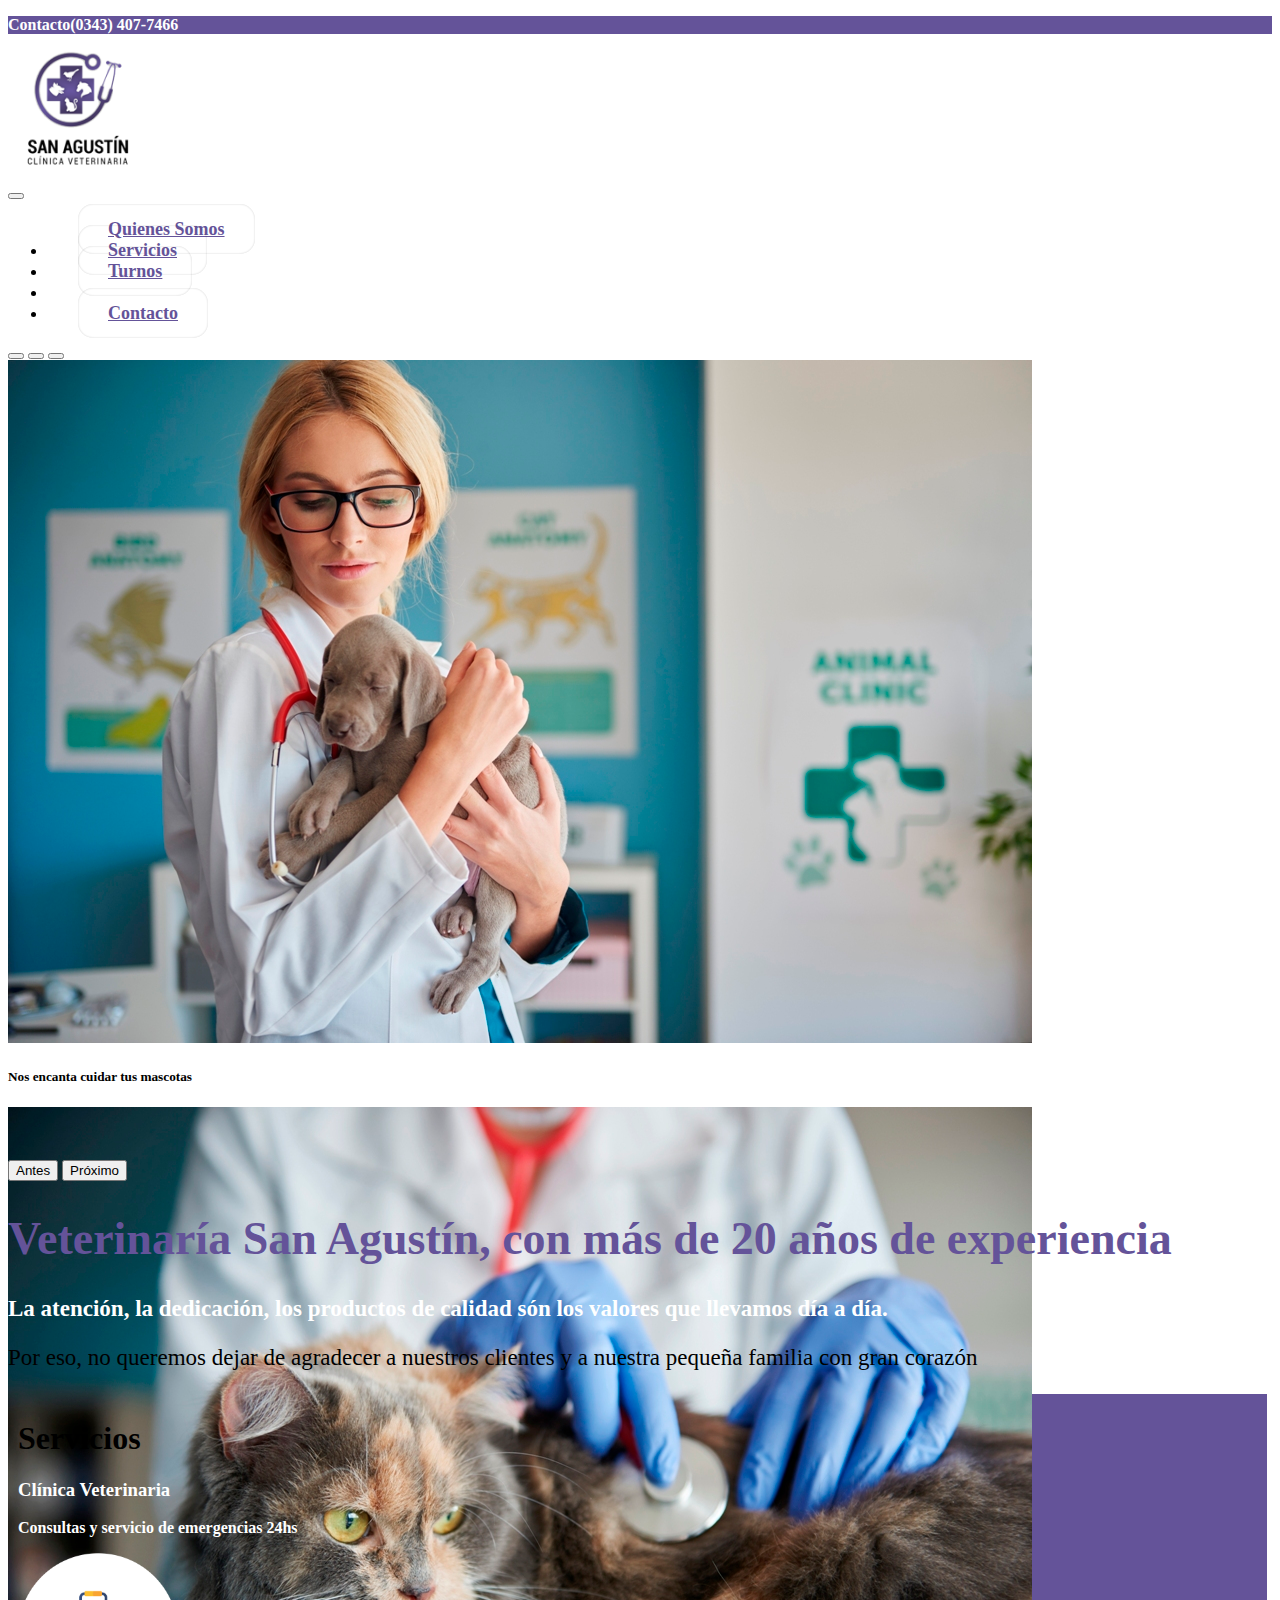
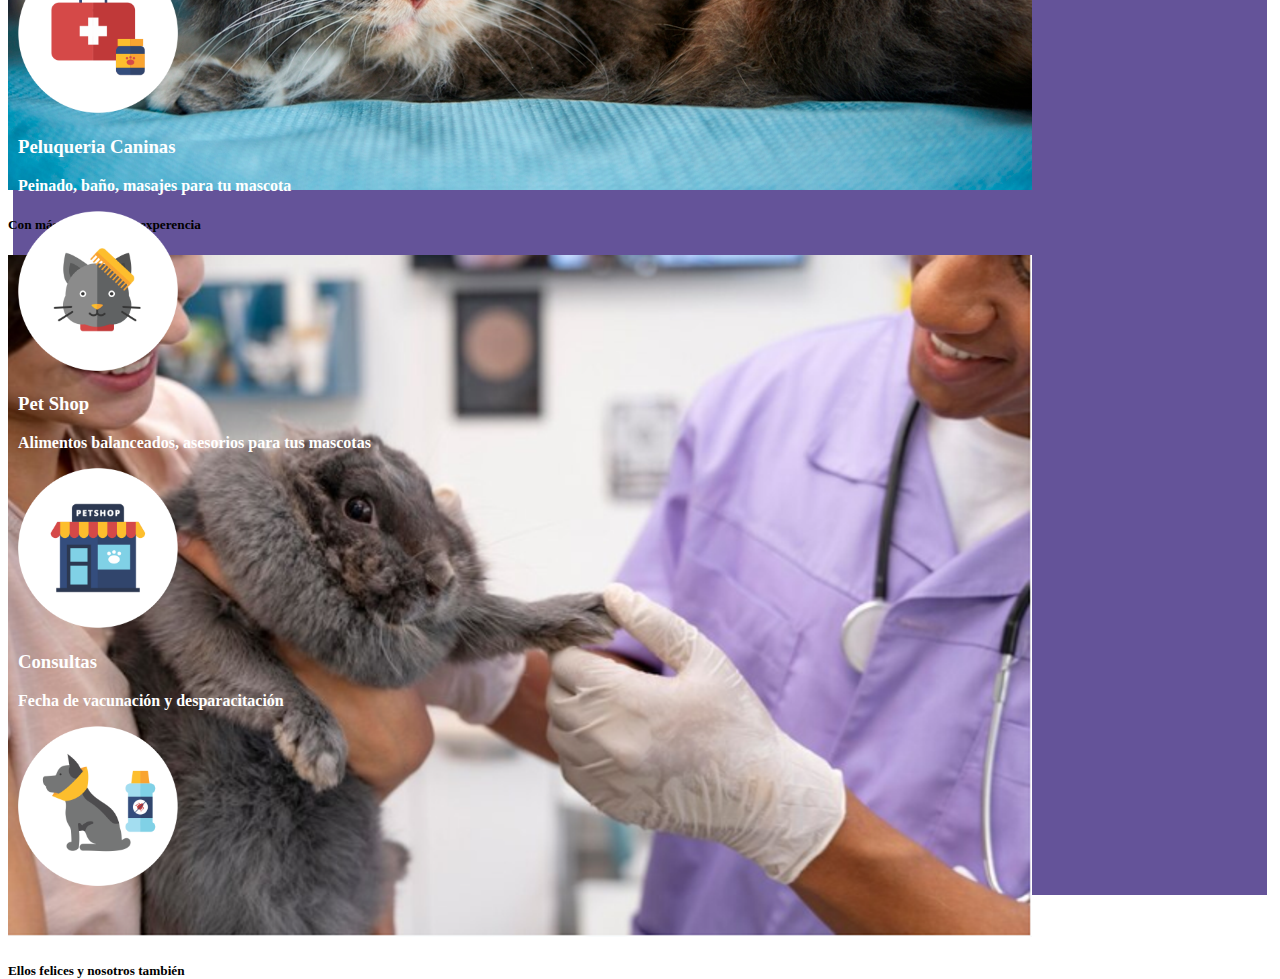
==== index.html @ eed3ab01 "Add files via upload" ====
<!doctype html>
<html lang="en">
  <head>
    <!-- Required meta tags -->
    <meta charset="utf-8">
    <meta name="viewport" content="width=device-width, initial-scale=1">
    <!-- Bootstrap CSS -->
    <link href="https://cdn.jsdelivr.net/npm/bootstrap@5.1.3/dist/css/bootstrap.min.css" rel="stylesheet" integrity="sha384-1BmE4kWBq78iYhFldvKuhfTAU6auU8tT94WrHftjDbrCEXSU1oBoqyl2QvZ6jIW3" crossorigin="anonymous">
    <link rel="stylesheet" type="text/css" href="estilo.css">
    <title>Vecterinaria</title>
  </head>
   <!-- Menú -->
    <header class="container-fluid d-flex justify-content-center m-0 p-1" id="barra">
    <p class="text-light fs-6" >Contacto(0343) 407-7466</p>
    </header>
     <nav class="navbar navbar-expand-lg navbar-light bg-light m-0 p-3" id="menu">
        <div class="container-fluid" >
            <div class="logo">
            <img src="logo-sin-fondo.png" alt="" width="140" height="120" >
             </div>
            <button class="navbar-toggler"  type="button" data-bs-toggle="collapse" data-bs-target="#navbarSupportedContent" aria-controls="navbarSupportedContent" aria-expanded="false" aria-label="Toggle navigation">
            <span class="navbar-toggler-icon"></span>
          </button>
          <div class="collapse navbar-collapse" id="navbarSupportedContent">
            <ul class="navbar-nav me-auto mb-2 mb-lg-0">
             
                <a class="nav-link" href="#titulo">Quienes Somos</a>
              </li>
              <li class="nav-item">
                <a class="nav-link" href="#servicio">Servicios</a>
              </li>
              
              <li class="nav-item">
                <a class="nav-link" href="#">Turnos</a>
                </li>
                <li class="nav-item">
              <li class="nav-item">
                <a class="nav-link" href="contacto.html">Contacto</a>
              </li>
              
            </ul>
            
          </div>
        </div>
      </nav>
 
    <!-- Slider de imagenes  -->
    <div id="carouselExampleCaptions" class="carousel slide" data-bs-ride="carousel">
      <div class="carousel-indicators">
        <button type="button" data-bs-target="#carouselExampleCaptions" data-bs-slide-to="0" class="active" aria-current="true" aria-label="Slide 1"></button>
        <button type="button" data-bs-target="#carouselExampleCaptions" data-bs-slide-to="1" aria-label="Slide 2"></button>
        <button type="button" data-bs-target="#carouselExampleCaptions" data-bs-slide-to="2" aria-label="Slide 3"></button>
      </div>
      <div class="carousel-inner">
        <div class="carousel-item active">
          <img src="./img_veterinaria/perrito.jpg" class="d-block w-100" alt="perro">
          <div class="carousel-caption d-none d-md-block">
            <h5 class="text-dark fw-bold"">Nos encanta cuidar tus mascotas</h5>
          </div>
        </div>
        <div class="carousel-item">
          <img src="./img_veterinaria/gatito.jpg" class="d-block w-100" alt="gato">
          <div class="carousel-caption d-none d-md-block">
            <h5 class="text-dark fw-bold">Con más de 20 años de experencia</h5>
          </div>
        </div>
        <div class="carousel-item">
          <img src="./img_veterinaria/conejito.png" class="d-block w-100" alt="conejo">
          <div class="carousel-caption d-none d-md-block">
            <h5 class="text-dark fw-bold"">Ellos felices y nosotros también</h5>
            
          </div>
        </div>
      </div>
      <button class="carousel-control-prev" type="button" data-bs-target="#carouselExampleCaptions" data-bs-slide="prev">
        <span class="carousel-control-prev-icon" aria-hidden="true"></span>
        <span class="visually-hidden">Antes</span>
      </button>
      <button class="carousel-control-next" type="button" data-bs-target="#carouselExampleCaptions" data-bs-slide="next">
        <span class="carousel-control-next-icon" aria-hidden="true"></span>
        <span class="visually-hidden">Próximo</span>
      </button>
    </div>
    <!--Introduccion -->
    <section class="w-auto mx-auto text-center p-1 border-top 1 border-bottom 1 " id="intro">
    <h1 class="p-3 titulo" id="titulo">Veterinaría San Agustín, <span class="text-dark">con más de 20 años de experiencia </span></h1>
     <p class="text-dark text-justify">La atención, la dedicación, los productos de calidad són los valores que llevamos día a día. </p>
     Por eso, no queremos dejar de agradecer a nuestros clientes y a nuestra pequeña familia con gran corazón</p>
    </section>
   

     <!--Servicios -->
    <div class="container-fluid" id="servicios">
      <h1 class="text-light mx- auto text-center p-2 m-2 fs-1 fw-bold " id="servicio">Servicios</h1>
      <div class="row w-75 mx-auto p-2 m-2">
        <div class="col-lg-6 col-md-12 p-2">
          <div>
            <h3>Clínica Veterinaria</h3>
            <p>Consultas y servicio de emergencias 24hs</p>
          </div>
          <img src="./iconos/emergencia.png" alt="emergencias" height="160" width="160"> 
         </div>
         <div class="col-lg-6 col-md-12 p-2">
          <div>
            <h3>Peluqueria Caninas</h3>
            <p>Peinado, baño, masajes para tu mascota</p>
          </div>  
            <img src="./iconos/peluqueria.png" alt="consulta"  height="160" width="160" >
            </div>
            
      </div>
   
    <div class="row w-75 mx-auto p-2 m-2">
            <div class="col-lg-6 col-md-12 p-2">
              <div class="texto_servicio">
                <h3>Pet Shop</h3>
                <p>Alimentos balanceados, asesorios para tus mascotas </p>
              </div>  
                <img src="./iconos/petshop.png" alt="consulta"  height="160" width="160">
                </div>
             
                <div class="col-lg-6 col-md-12 p-2">
                  <div>
                    <h3>Consultas</h3>
                    <p>Fecha de vacunación y desparacitación</p>
                  </div>  
                    <img src="./iconos/consultas.png" alt="consulta"  height="160" width="160">
                    </div>
               
        </div>    
</div>
   



  




    <script src="https://cdn.jsdelivr.net/npm/bootstrap@5.1.3/dist/js/bootstrap.bundle.min.js" integrity="sha384-ka7Sk0Gln4gmtz2MlQnikT1wXgYsOg+OMhuP+IlRH9sENBO0LRn5q+8nbTov4+1p" crossorigin="anonymous"></script>

  </body>
</html>
---- estilo.css ----
body{
    overflow-x:hidden;
}


#barra{
      
    background-color: #645399;
    
}

#servicios{
    background-color: rgba(100, 83, 153, 1);

    padding: 5px;
    margin: 5px;
}
#servicios h3,p{
    color:#ffffff;
    font-weight:bold;

  
}

#menu{
font-size: 18px;
font-weight:bold;

}
#menu a{
    color:#645399;
    border-radius:15px;
    padding:15px;
    box-shadow:0px 0px 2px rgb(0,0,0,0.2) inset;
    margin:0px;
   
    
}
#menu a:hover{
    color:#ffffff;
    background-color: rgba(100, 83, 153, 1);
}

#menu img{
padding-right:5px;
padding-bottom:5px;


}
.carousel-inner
{
    max-height:800px;
}

.titulo{
 color:#645399;
 font-weight: bold;
}
#intro{
    font-size: 23px;
}
.formulario {
    background-color:#645399;
    color:#ffffff;
    font-weight: bold;
    border-radius: 10px;
    padding:10px;
 
    
}
.botonEnviar{
color:black;
}
@media (min-width: 1000px)
{
   
    #menu a{
    margin: 30px;
    padding-left: 30px;
    padding-right: 30px;
   
    }

}
@media (max-width:900px)
{
    #intro{
        font-size: 18px !important;
        text-align:center;
    }
    .titulo{
        
            font-size: 18px !important;
        
    }
    #servicios .row{
        width:100% !important;
        text-align:center;
        padding-top:20px;
        padding-bottom:20px;
        
    }
    #menu img{
        padding-bottom:20px !important;
   
        
        }
    #formulario{
        width:100% !important;
        height:75%;
        text-align:center;
        padding:30px;
    }
}
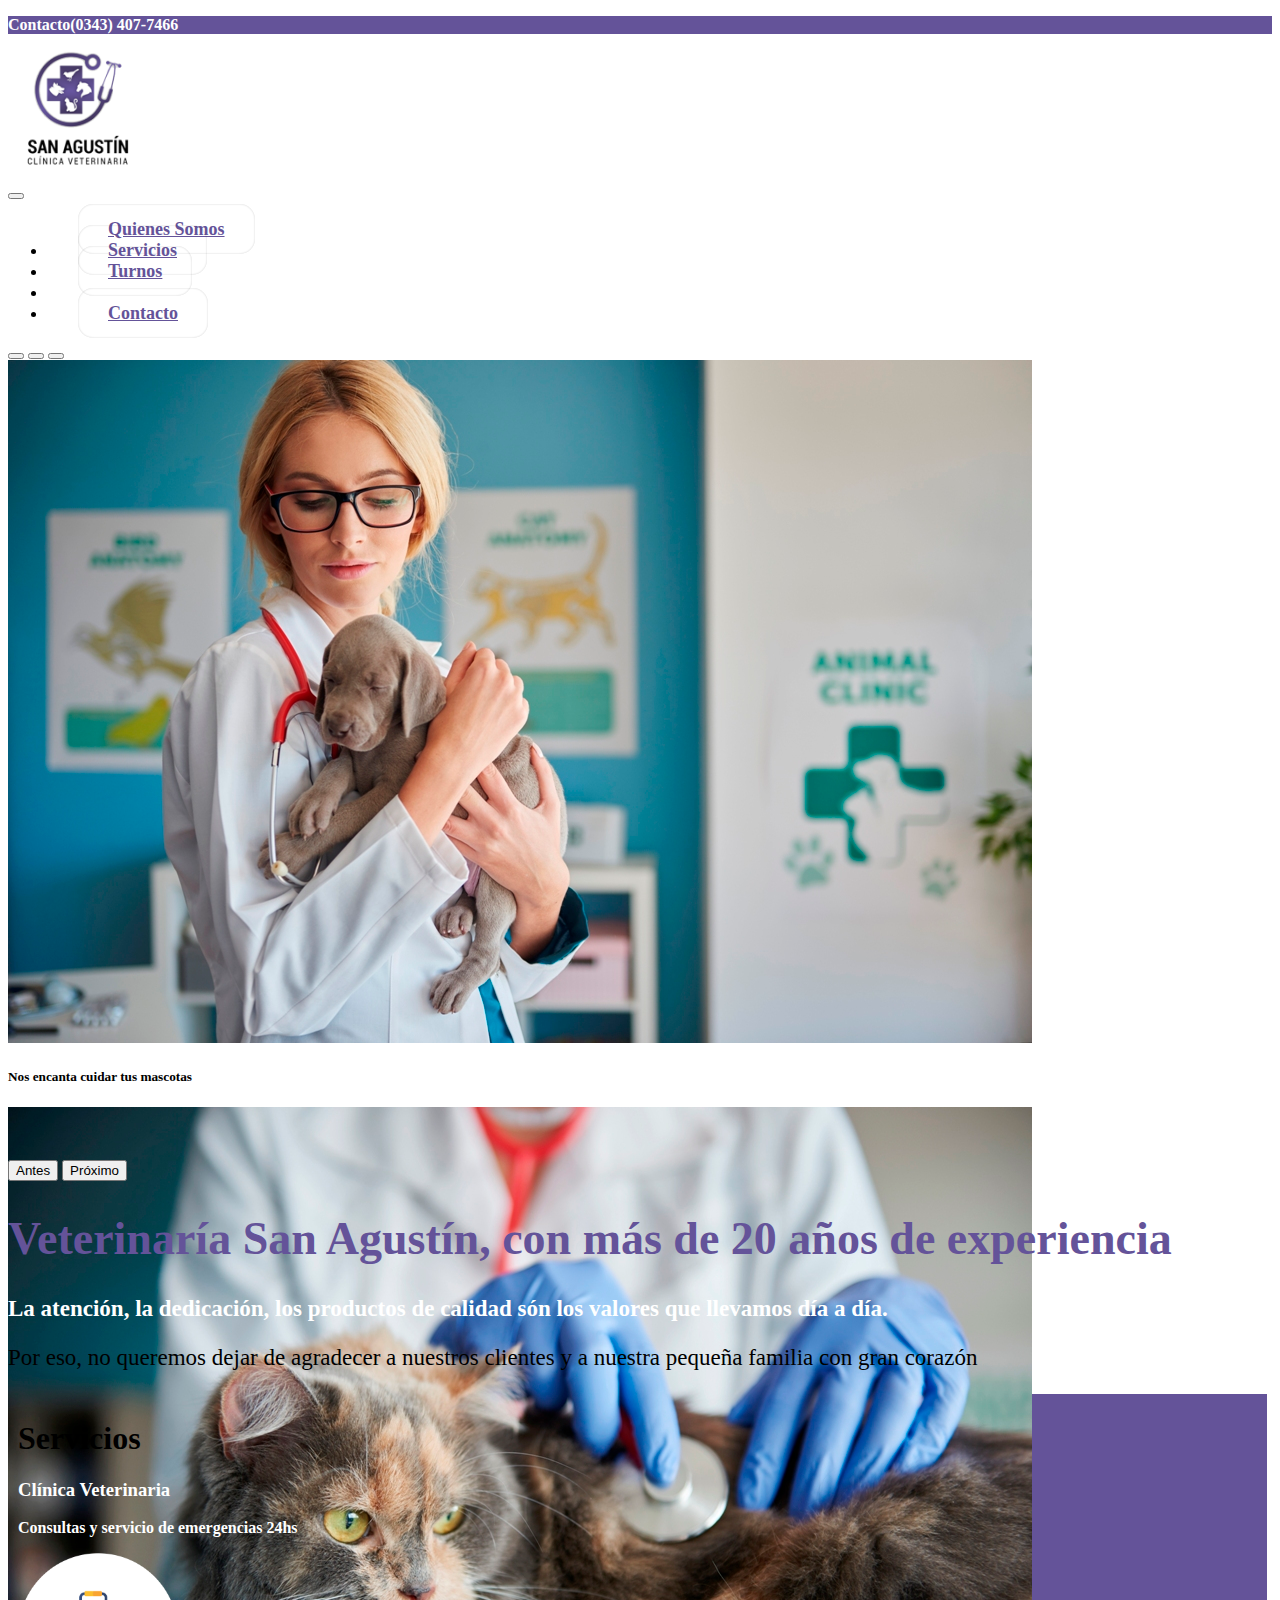
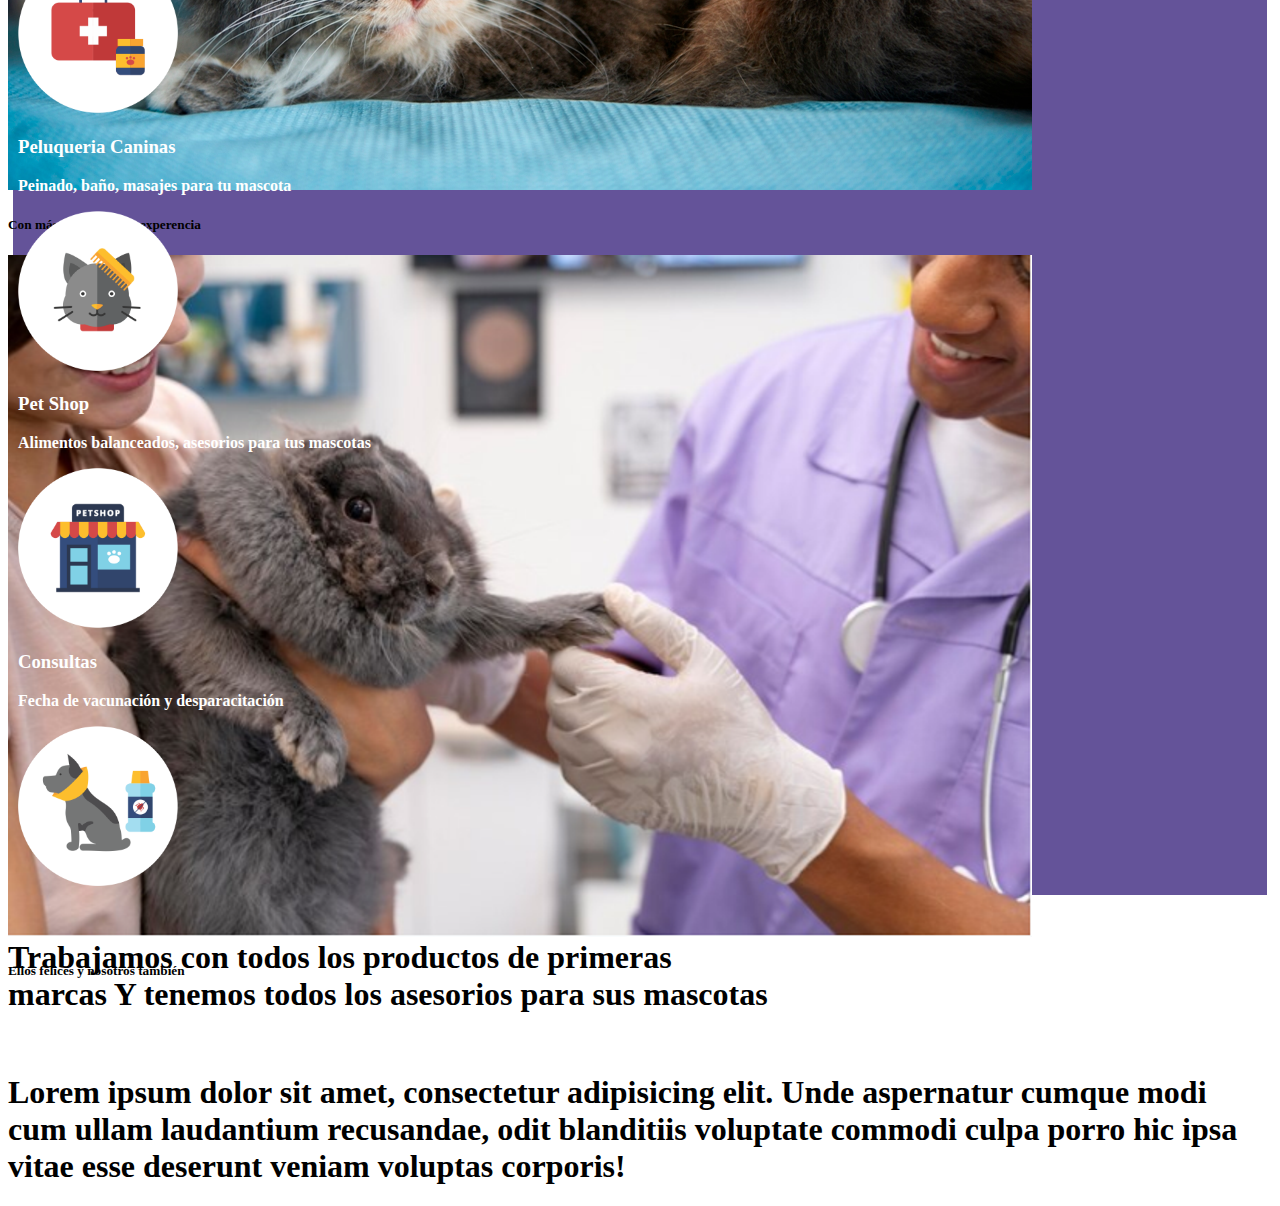
==== commit 8d969e12: "Add files via upload" ====
--- a/index.html
+++ b/index.html
@@ -23,7 +23,7 @@
           </button>
           <div class="collapse navbar-collapse" id="navbarSupportedContent">
             <ul class="navbar-nav me-auto mb-2 mb-lg-0">
-             
+               <!-- fijarse si va li  -->
                 <a class="nav-link" href="#titulo">Quienes Somos</a>
               </li>
               <li class="nav-item">
@@ -129,10 +129,19 @@
                
         </div>    
 </div>
-   
+      
+<br>
+     <!--Efecto Parrallax -->
 
-
-
+<section class="parrallax" id="seccion">
+  <h1 class="justify-content-center m-0 p-1">Trabajamos con todos los productos de primeras <br>
+    marcas Y tenemos todos los asesorios para sus mascotas
+  </h1>
+  </section>
+<br>
+<section>
+  <h1 class="text-dark bg-dark">Lorem ipsum dolor sit amet, consectetur adipisicing elit. Unde aspernatur cumque modi cum ullam laudantium recusandae, odit blanditiis voluptate commodi culpa porro hic ipsa vitae esse deserunt veniam voluptas corporis!</h1>
+</section>
   
 
 
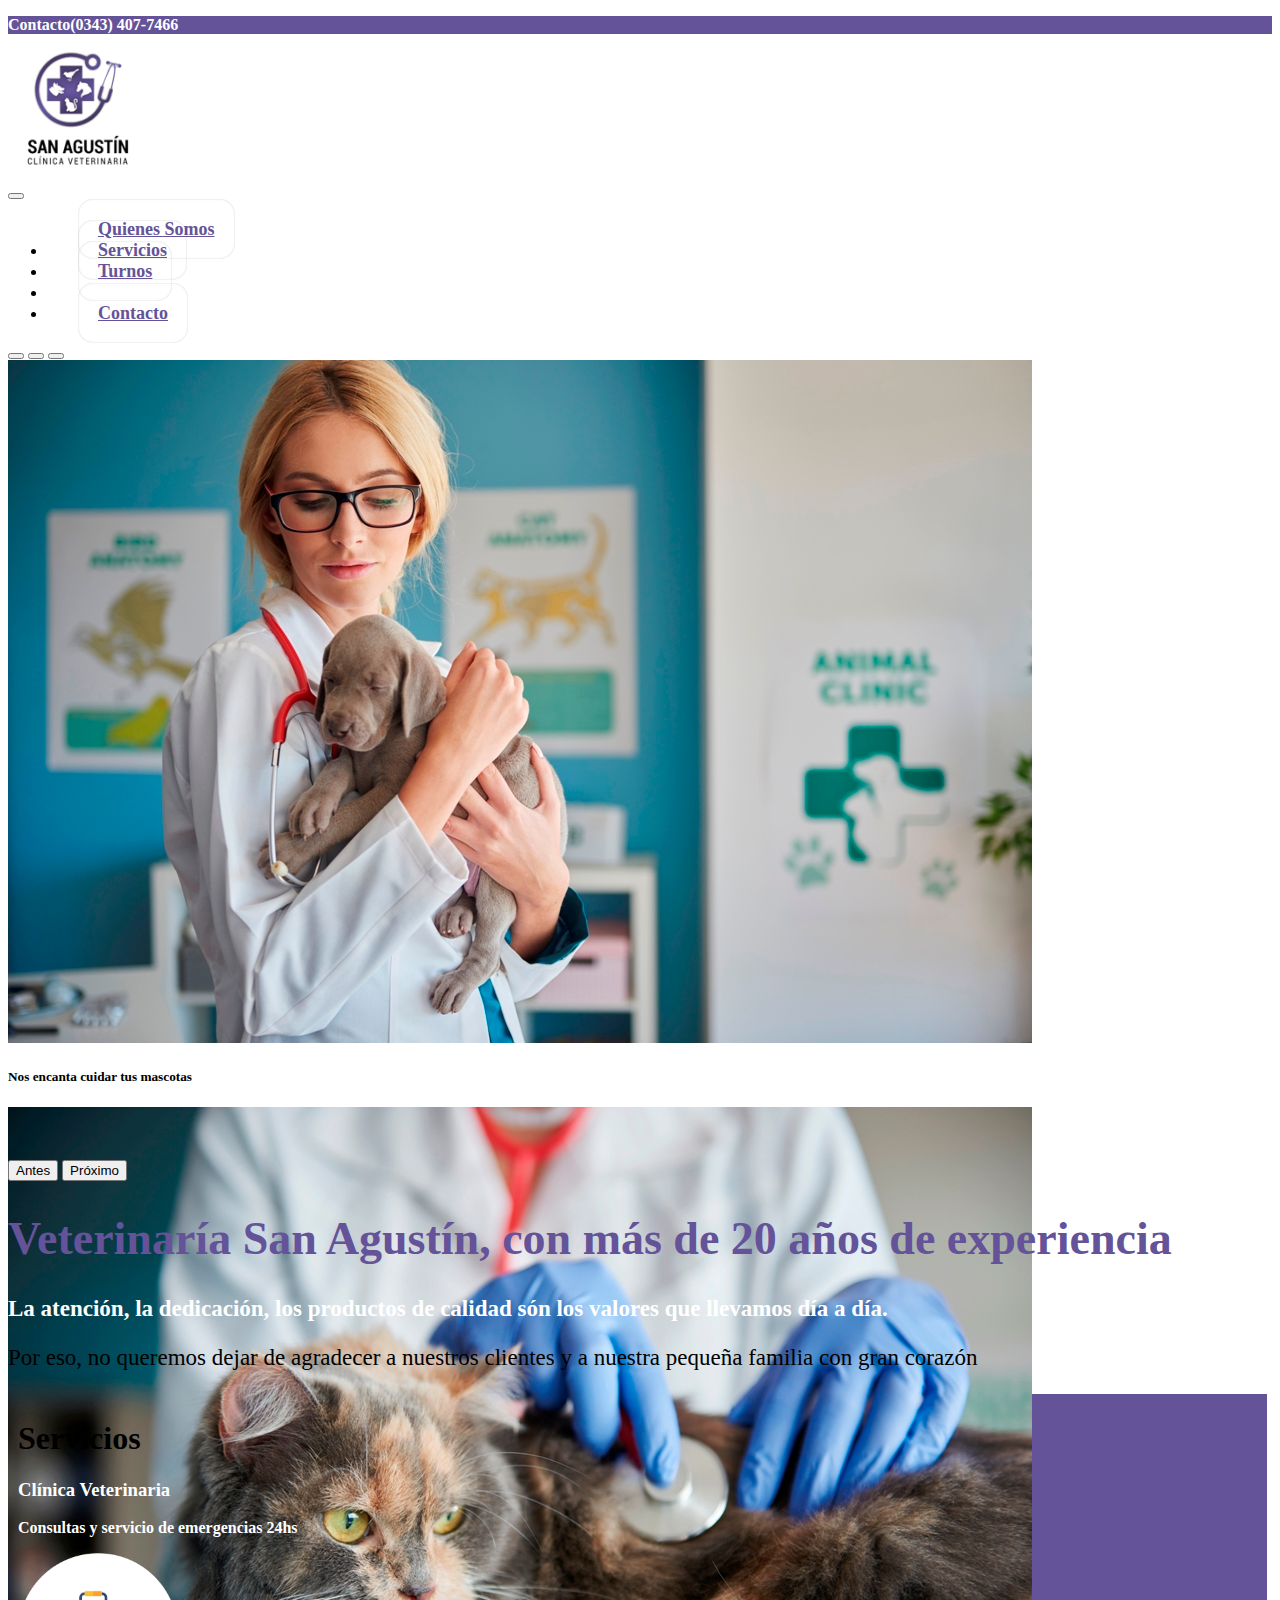
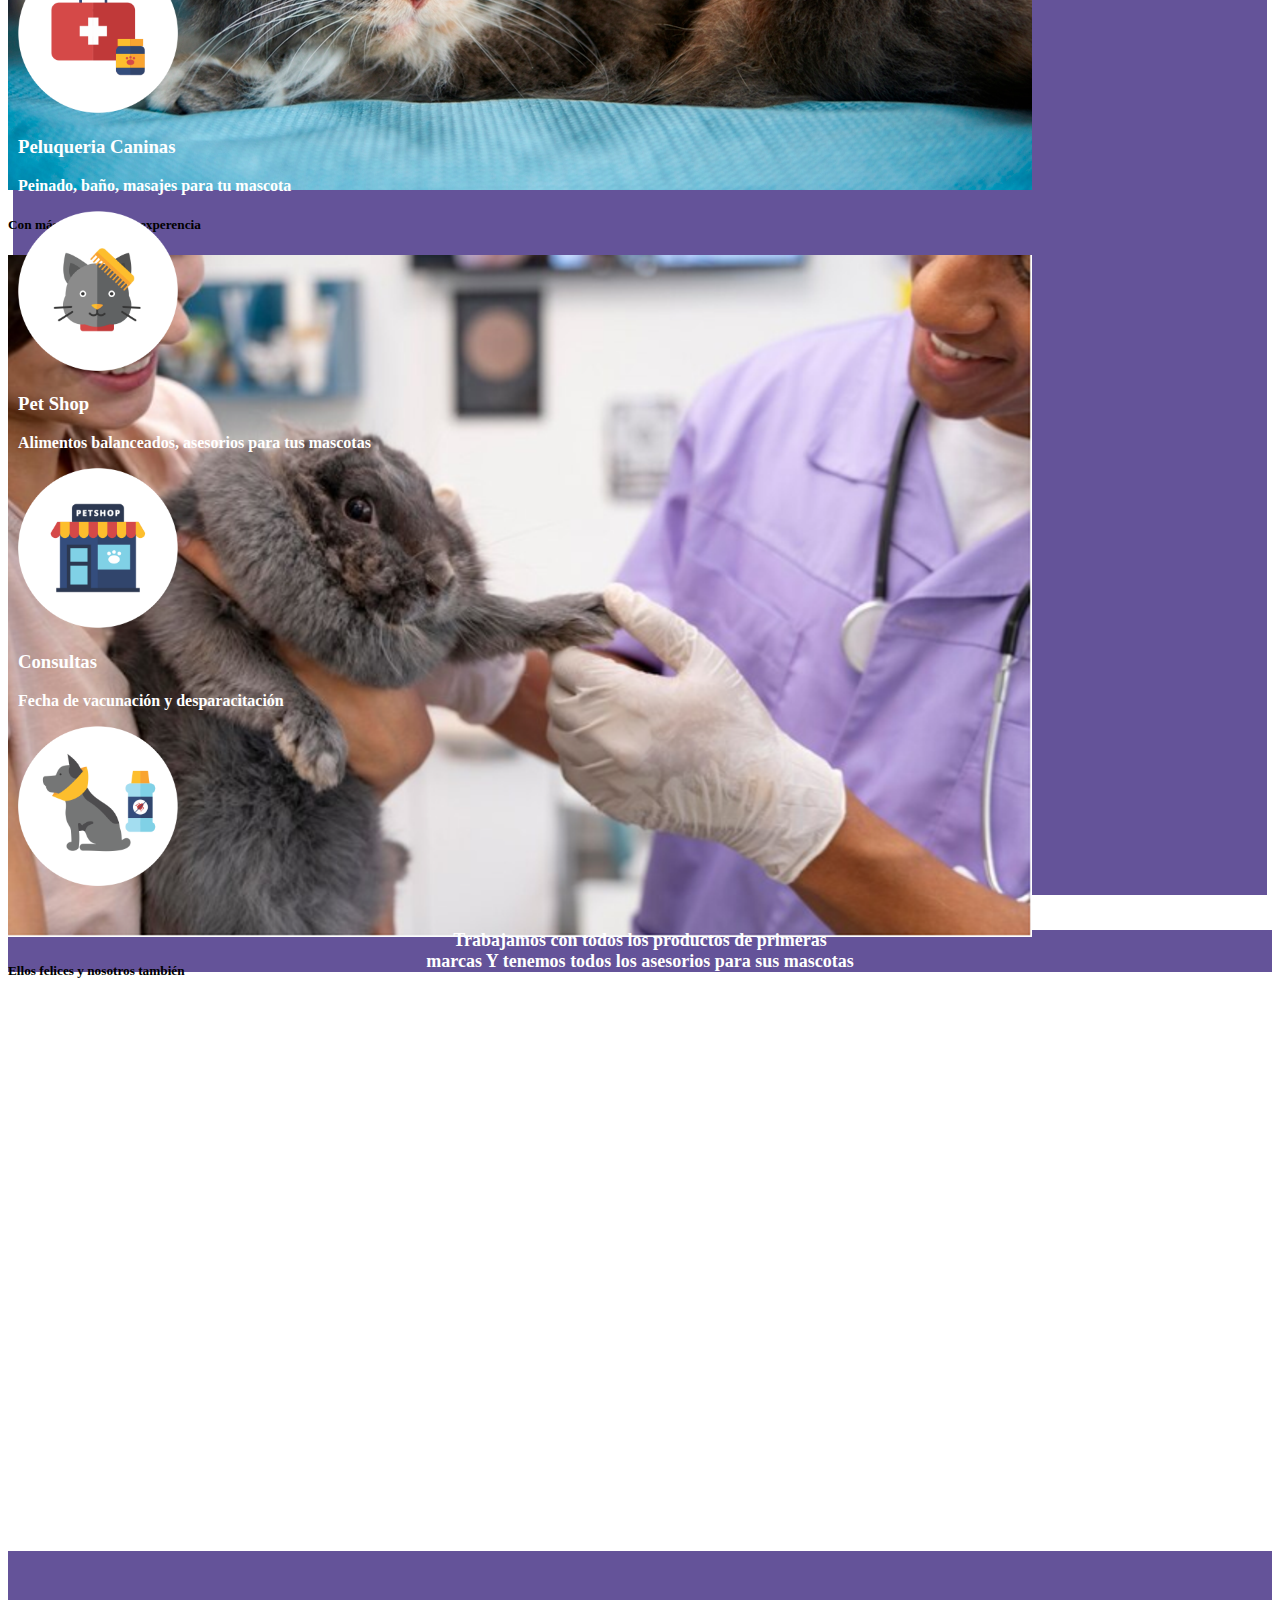
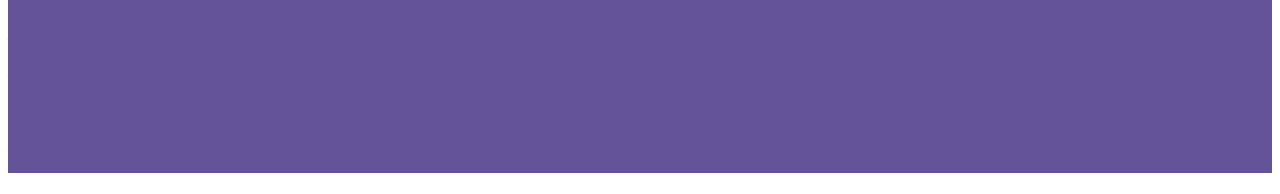
==== commit d674c136: "Add files via upload" ====
--- a/index.html
+++ b/index.html
@@ -138,9 +138,13 @@
     marcas Y tenemos todos los asesorios para sus mascotas
   </h1>
   </section>
-<br>
 <section>
-  <h1 class="text-dark bg-dark">Lorem ipsum dolor sit amet, consectetur adipisicing elit. Unde aspernatur cumque modi cum ullam laudantium recusandae, odit blanditiis voluptate commodi culpa porro hic ipsa vitae esse deserunt veniam voluptas corporis!</h1>
+  <h1 class="relleno">Lorem ipsum dolor sit amet, consectetur adipisicing elit. Unde aspernatur cumque modi cum ullam laudantium recusandae, odit blanditiis voluptate commodi culpa 
+    porro hic ipsa vitae esse deserunt veniam voluptas corporis!
+    porro hic ipsa vitae esse deserunt veniam voluptas corporis!
+    porro hic ipsa vitae esse deserunt veniam voluptas corporis!
+    porro hic ipsa vitae esse deserunt veniam voluptas corporis!
+    porro hic ipsa vitae esse deserunt veniam voluptas corporis!</h1>
 </section>
   
 
--- a/estilo.css
+++ b/estilo.css
@@ -32,13 +32,16 @@
     border-radius:15px;
     padding:15px;
     box-shadow:0px 0px 2px rgb(0,0,0,0.2) inset;
-    margin:0px;
+    margin:30px;
+    padding: 20px;
+
    
     
 }
 #menu a:hover{
     color:#ffffff;
     background-color: rgba(100, 83, 153, 1);
+   
 }
 
 #menu img{
@@ -70,18 +73,46 @@
 }
 .botonEnviar{
 color:black;
+border-radius: 10px;
+padding: 10px;
 }
-@media (min-width: 1000px)
-{
-   
-    #menu a{
-    margin: 30px;
-    padding-left: 30px;
-    padding-right: 30px;
-   
-    }
+.botonEnviar:hover{
+    color:#ffffff;
+    background-color:#645399;
+}
+
+
+
+.parrallax{
+background: #fff fixed no-repeat 50% 50%;
+background-size:cover;
 
 }
+
+#seccion{
+width:100%;
+height:600px;
+padding:0;
+margin:0;
+background-image: url('./img_veterinaria/alimentos.png');
+
+}
+#seccion h1{
+
+    color:#ffffff;
+    background-color:#645399;
+    text-align:center;
+    font-size:18px;
+    font-weight:bold;
+
+}
+.relleno{
+    background-color:#645399;
+    color:#645399;
+}
+
+/*Adaptación de pantalla media query */ 
+
 @media (max-width:900px)
 {
     #intro{
@@ -102,8 +133,7 @@
     }
     #menu img{
         padding-bottom:20px !important;
-   
-        
+           
         }
     #formulario{
         width:100% !important;
@@ -111,4 +141,12 @@
         text-align:center;
         padding:30px;
     }
+    #menu a{
+        margin: 5px !important;
+        padding-left: 20px;
+        padding-right: 20px;
+        text-align:center;
+       
+        }
+    
 }
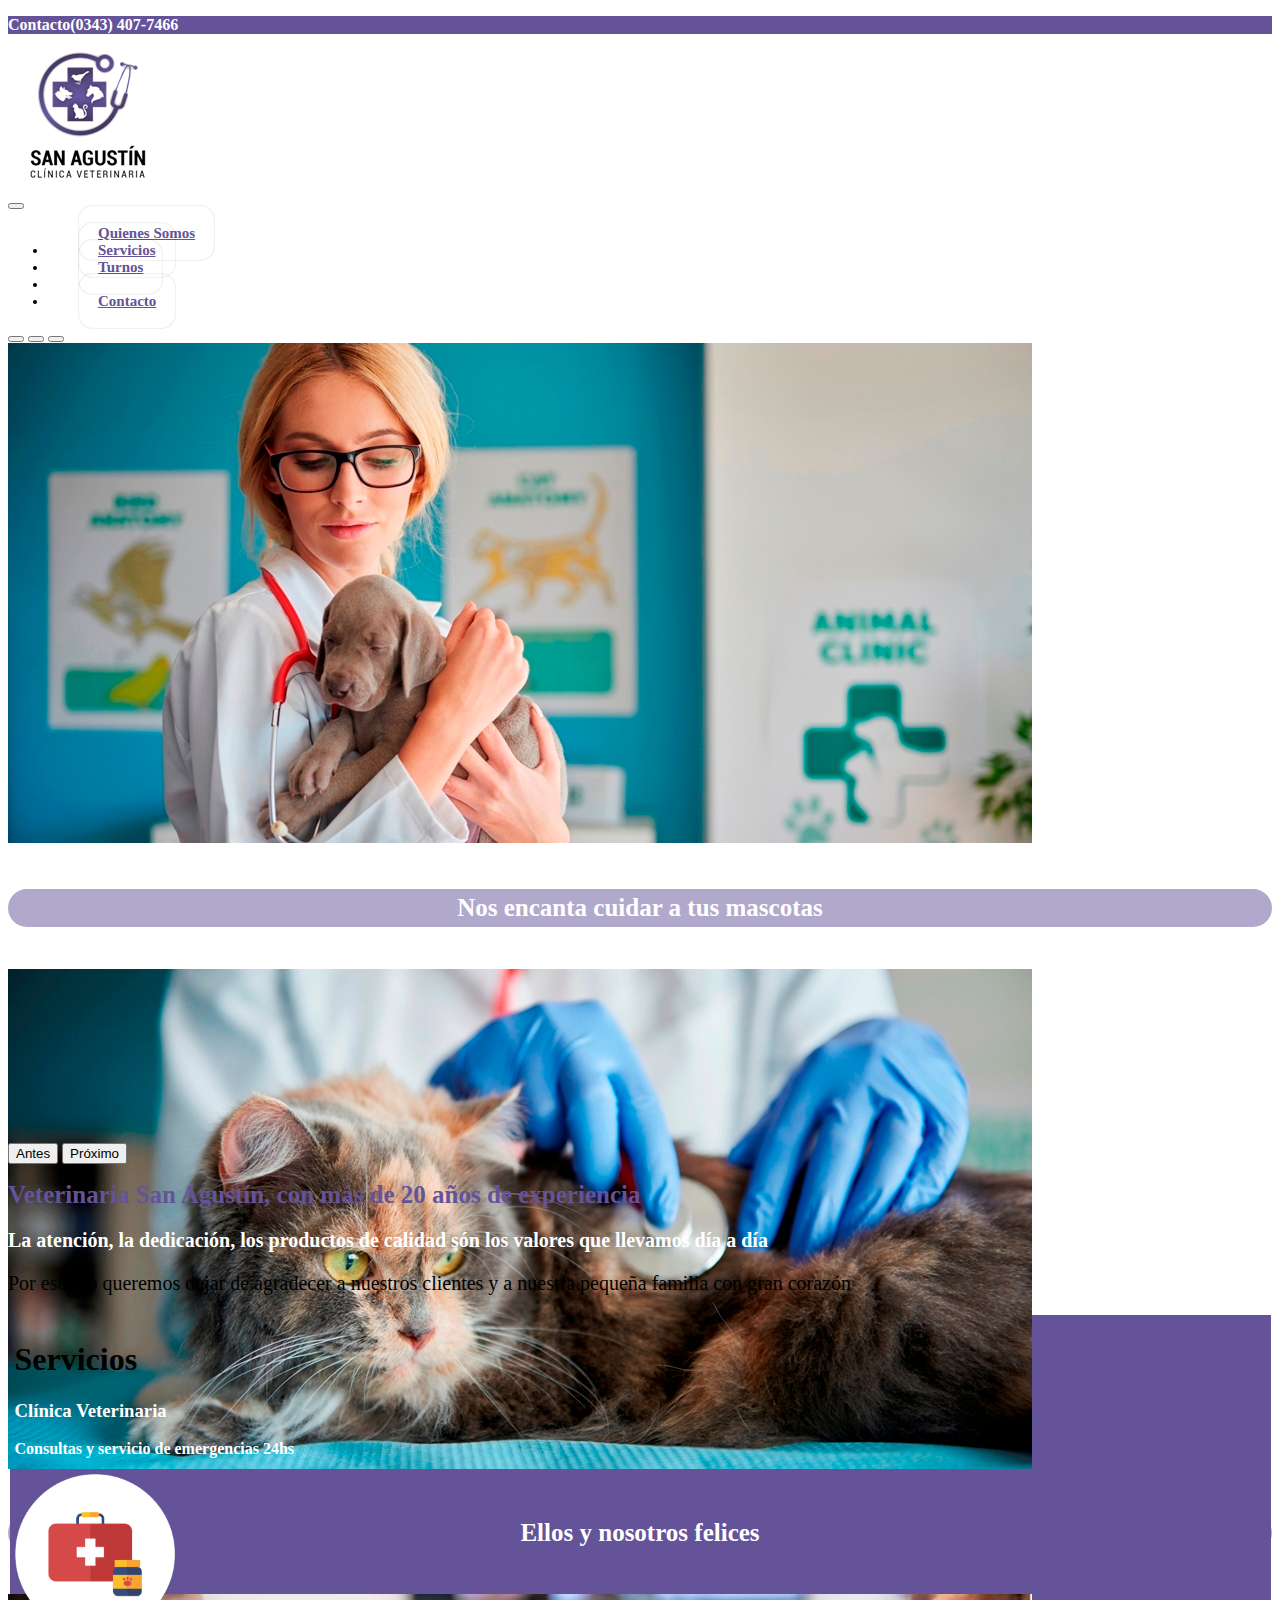
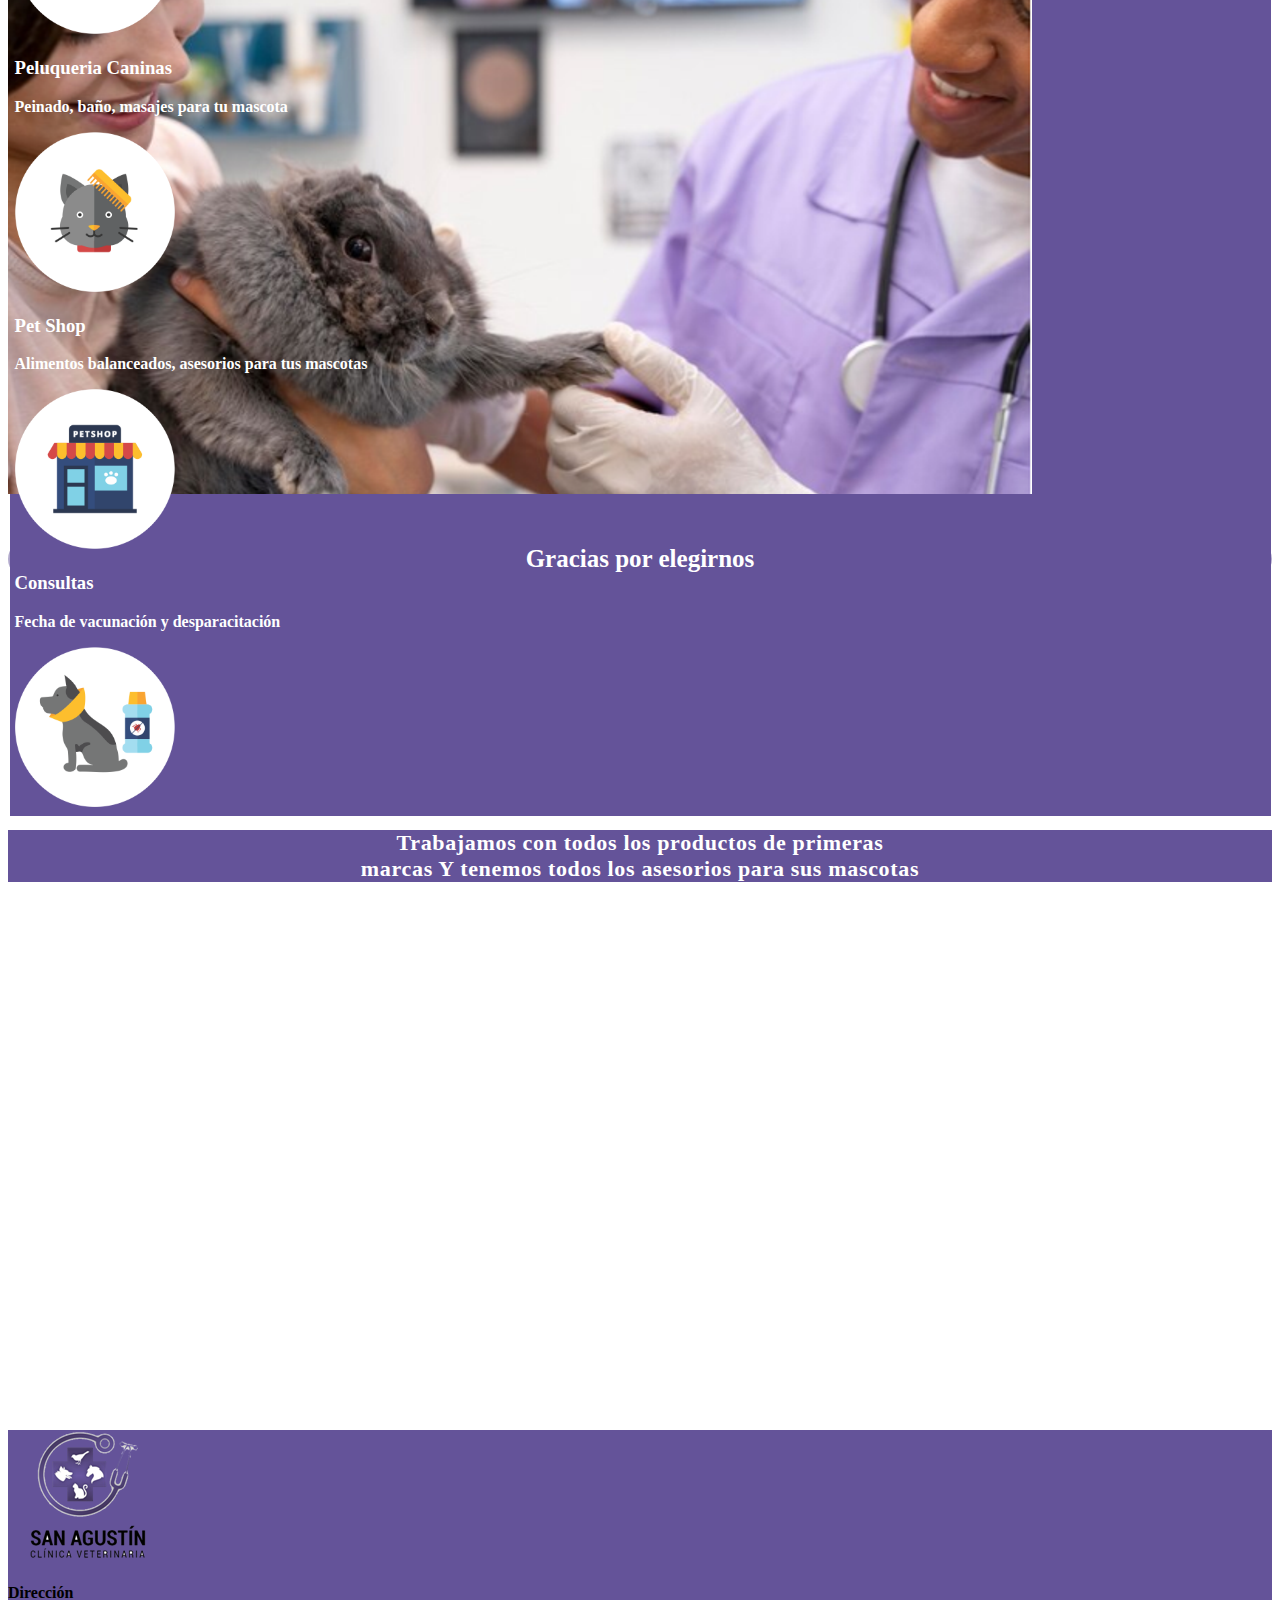
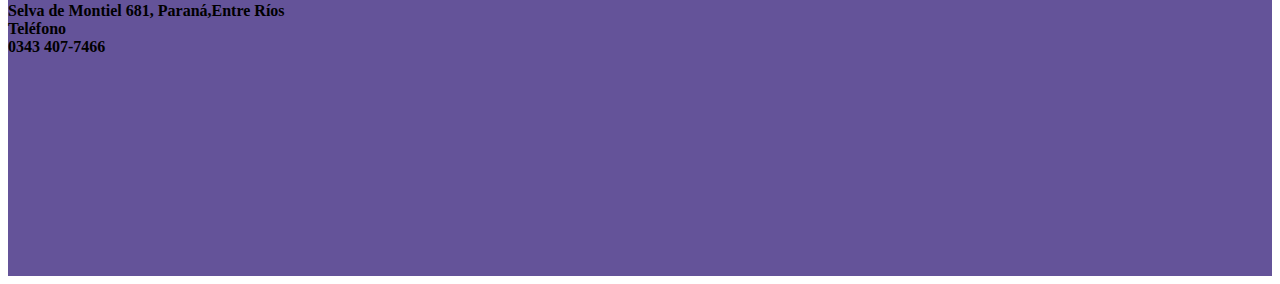
==== commit 31fa0481: "Add files via upload" ====
--- a/index.html
+++ b/index.html
@@ -7,23 +7,26 @@
     <!-- Bootstrap CSS -->
     <link href="https://cdn.jsdelivr.net/npm/bootstrap@5.1.3/dist/css/bootstrap.min.css" rel="stylesheet" integrity="sha384-1BmE4kWBq78iYhFldvKuhfTAU6auU8tT94WrHftjDbrCEXSU1oBoqyl2QvZ6jIW3" crossorigin="anonymous">
     <link rel="stylesheet" type="text/css" href="estilo.css">
+    <link rel="preconnect" href="https://fonts.googleapis.com">
+<link rel="preconnect" href="https://fonts.gstatic.com" crossorigin>
+<link href="https://fonts.googleapis.com/css2?family=Bebas+Neue&display=swap" rel="stylesheet">
     <title>Vecterinaria</title>
   </head>
-   <!-- Menú -->
+<!-- Menú -->
     <header class="container-fluid d-flex justify-content-center m-0 p-1" id="barra">
     <p class="text-light fs-6" >Contacto(0343) 407-7466</p>
     </header>
      <nav class="navbar navbar-expand-lg navbar-light bg-light m-0 p-3" id="menu">
         <div class="container-fluid" >
             <div class="logo">
-            <img src="logo-sin-fondo.png" alt="" width="140" height="120" >
+            <img src="logo-sin-fondo.png" alt="logo_principal"  >
              </div>
             <button class="navbar-toggler"  type="button" data-bs-toggle="collapse" data-bs-target="#navbarSupportedContent" aria-controls="navbarSupportedContent" aria-expanded="false" aria-label="Toggle navigation">
             <span class="navbar-toggler-icon"></span>
           </button>
           <div class="collapse navbar-collapse" id="navbarSupportedContent">
             <ul class="navbar-nav me-auto mb-2 mb-lg-0">
-               <!-- fijarse si va li  -->
+              
                 <a class="nav-link" href="#titulo">Quienes Somos</a>
               </li>
               <li class="nav-item">
@@ -44,7 +47,7 @@
         </div>
       </nav>
  
-    <!-- Slider de imagenes  -->
+<!-- Slider de imagenes  -->
     <div id="carouselExampleCaptions" class="carousel slide" data-bs-ride="carousel">
       <div class="carousel-indicators">
         <button type="button" data-bs-target="#carouselExampleCaptions" data-bs-slide-to="0" class="active" aria-current="true" aria-label="Slide 1"></button>
@@ -55,19 +58,19 @@
         <div class="carousel-item active">
           <img src="./img_veterinaria/perrito.jpg" class="d-block w-100" alt="perro">
           <div class="carousel-caption d-none d-md-block">
-            <h5 class="text-dark fw-bold"">Nos encanta cuidar tus mascotas</h5>
+            <h5>Nos encanta cuidar a tus mascotas</h5>
           </div>
         </div>
         <div class="carousel-item">
-          <img src="./img_veterinaria/gatito.jpg" class="d-block w-100" alt="gato">
+          <img src="./img_veterinaria/gatito.jpg" class="d-block w-100" alt="gato" >
           <div class="carousel-caption d-none d-md-block">
-            <h5 class="text-dark fw-bold">Con más de 20 años de experencia</h5>
+            <h5>Ellos y nosotros felices</h5>
           </div>
         </div>
         <div class="carousel-item">
           <img src="./img_veterinaria/conejito.png" class="d-block w-100" alt="conejo">
           <div class="carousel-caption d-none d-md-block">
-            <h5 class="text-dark fw-bold"">Ellos felices y nosotros también</h5>
+            <h5>Gracias por elegirnos</h5>
             
           </div>
         </div>
@@ -81,18 +84,18 @@
         <span class="visually-hidden">Próximo</span>
       </button>
     </div>
-    <!--Introduccion -->
+
+<!--Introduccion  -->
     <section class="w-auto mx-auto text-center p-1 border-top 1 border-bottom 1 " id="intro">
     <h1 class="p-3 titulo" id="titulo">Veterinaría San Agustín, <span class="text-dark">con más de 20 años de experiencia </span></h1>
-     <p class="text-dark text-justify">La atención, la dedicación, los productos de calidad són los valores que llevamos día a día. </p>
+     <p class=" text-black">La atención, la dedicación, los productos de calidad són los valores que llevamos día a día </p>
      Por eso, no queremos dejar de agradecer a nuestros clientes y a nuestra pequeña familia con gran corazón</p>
     </section>
-   
 
-     <!--Servicios -->
+<!--Servicios  -->
     <div class="container-fluid" id="servicios">
-      <h1 class="text-light mx- auto text-center p-2 m-2 fs-1 fw-bold " id="servicio">Servicios</h1>
-      <div class="row w-75 mx-auto p-2 m-2">
+      <h1 class="text-light mx- auto text-center p-2 m-2 fs-1 fw-bold" id="servicio">Servicios</h1>
+      <div class="row w-75 mx-auto p-2 m-1">
         <div class="col-lg-6 col-md-12 p-2">
           <div>
             <h3>Clínica Veterinaria</h3>
@@ -110,7 +113,7 @@
             
       </div>
    
-    <div class="row w-75 mx-auto p-2 m-2">
+    <div class="row w-75 mx-auto p-2 m-1">
             <div class="col-lg-6 col-md-12 p-2">
               <div class="texto_servicio">
                 <h3>Pet Shop</h3>
@@ -130,22 +133,39 @@
         </div>    
 </div>
       
-<br>
-     <!--Efecto Parrallax -->
+
+ <!--Efecto Parrallax Productos -->
 
 <section class="parrallax" id="seccion">
   <h1 class="justify-content-center m-0 p-1">Trabajamos con todos los productos de primeras <br>
     marcas Y tenemos todos los asesorios para sus mascotas
   </h1>
   </section>
-<section>
-  <h1 class="relleno">Lorem ipsum dolor sit amet, consectetur adipisicing elit. Unde aspernatur cumque modi cum ullam laudantium recusandae, odit blanditiis voluptate commodi culpa 
-    porro hic ipsa vitae esse deserunt veniam voluptas corporis!
-    porro hic ipsa vitae esse deserunt veniam voluptas corporis!
-    porro hic ipsa vitae esse deserunt veniam voluptas corporis!
-    porro hic ipsa vitae esse deserunt veniam voluptas corporis!
-    porro hic ipsa vitae esse deserunt veniam voluptas corporis!</h1>
-</section>
+
+ <!-- Footer, pie de página -->
+
+  <footer class="container-fluid  d-flex justify-content-center w-100 h-100 p-2 m-0 border-1 footer">
+    <div class="row w-100 mx-auto p-2 ">
+      
+    <div class="col-lg-4 col-md-12 bg-light p-2 ">
+      <div class="container-fluid d-flex justify-content-center p-2">
+        <img src="logo-sin-fondo.png" alt="logo_principal"  >
+      </div>
+      </div>
+      <div class="col-lg-4 col-md-12 bg-light  p-2">
+        <div class="container-fluid d-flex justify-content-center p-2">
+    <p>Dirección<br> Selva de Montiel 681, Paraná,Entre Ríos<br>
+    Teléfono<br>  0343 407-7466</p>
+    </div>
+    </div>
+     <div class="col-lg-4 col-md-12 bg-light  p-2">
+    <iframe src="https://www.google.com/maps/embed?pb=!1m14!1m8!1m3!1d13573.365464405671!2d-60.5456312!3d-31.733882!3m2!1i1024!2i768!4f13.1!3m3!1m2!1s0x0%3A0xc98b6ae98c9d468b!2sCl%C3%ADnica%20Veterinaria%20San%20Agust%C3%ADn!5e0!3m2!1ses!2sar!4v1645462343496!5m2!1ses!2sar" width="300" height="200" style="border:0;" allowfullscreen="" loading="lazy"></iframe>
+      </div>    
+</div>
+  </footer>
+
+
+
   
 
 
--- a/estilo.css
+++ b/estilo.css
@@ -11,9 +11,8 @@
 
 #servicios{
     background-color: rgba(100, 83, 153, 1);
-
     padding: 5px;
-    margin: 5px;
+    margin: 1.5px;
 }
 #servicios h3,p{
     color:#ffffff;
@@ -23,7 +22,7 @@
 }
 
 #menu{
-font-size: 18px;
+font-size: 15px;
 font-weight:bold;
 
 }
@@ -47,20 +46,28 @@
 #menu img{
 padding-right:5px;
 padding-bottom:5px;
-
-
 }
 .carousel-inner
 {
     max-height:800px;
+  
+}
+.carousel-inner h5{
+    background-color: rgba(100, 83, 153, 0.5);
+    color:#ffffff;
+    border-radius: 40px;
+    padding:5px;
+    text-align:center;
+    font-size: 25px;
 }
 
 .titulo{
  color:#645399;
  font-weight: bold;
+ font-size: 25px;
 }
 #intro{
-    font-size: 23px;
+    font-size: 20px;
 }
 .formulario {
     background-color:#645399;
@@ -87,6 +94,8 @@
 background: #fff fixed no-repeat 50% 50%;
 background-size:cover;
 
+
+
 }
 
 #seccion{
@@ -102,14 +111,27 @@
     color:#ffffff;
     background-color:#645399;
     text-align:center;
-    font-size:18px;
-    font-weight:bold;
+    font-size: 22px;
+    letter-spacing: 0.5pt;
+    font-weight: bold;
 
 }
 .relleno{
     background-color:#645399;
     color:#645399;
 }
+
+.footer{
+
+    background-color:#645399;
+    
+
+}
+.footer p{
+    color:#000000;
+}
+
+
 
 /*Adaptación de pantalla media query */ 
 
@@ -149,4 +171,23 @@
        
         }
     
+   
+    #seccion h1{
+
+        color:#ffffff !important;
+        background-color:#645399;
+        text-align:center;
+        font-family: 'Anton', sans-serif;
+        font-size: 18px;
+    
+    }
+    .footer{
+        text-align:center !important;
+        align-items: center;
+        align-content: center;
+     }
+    }
+   
+    
+    
 }
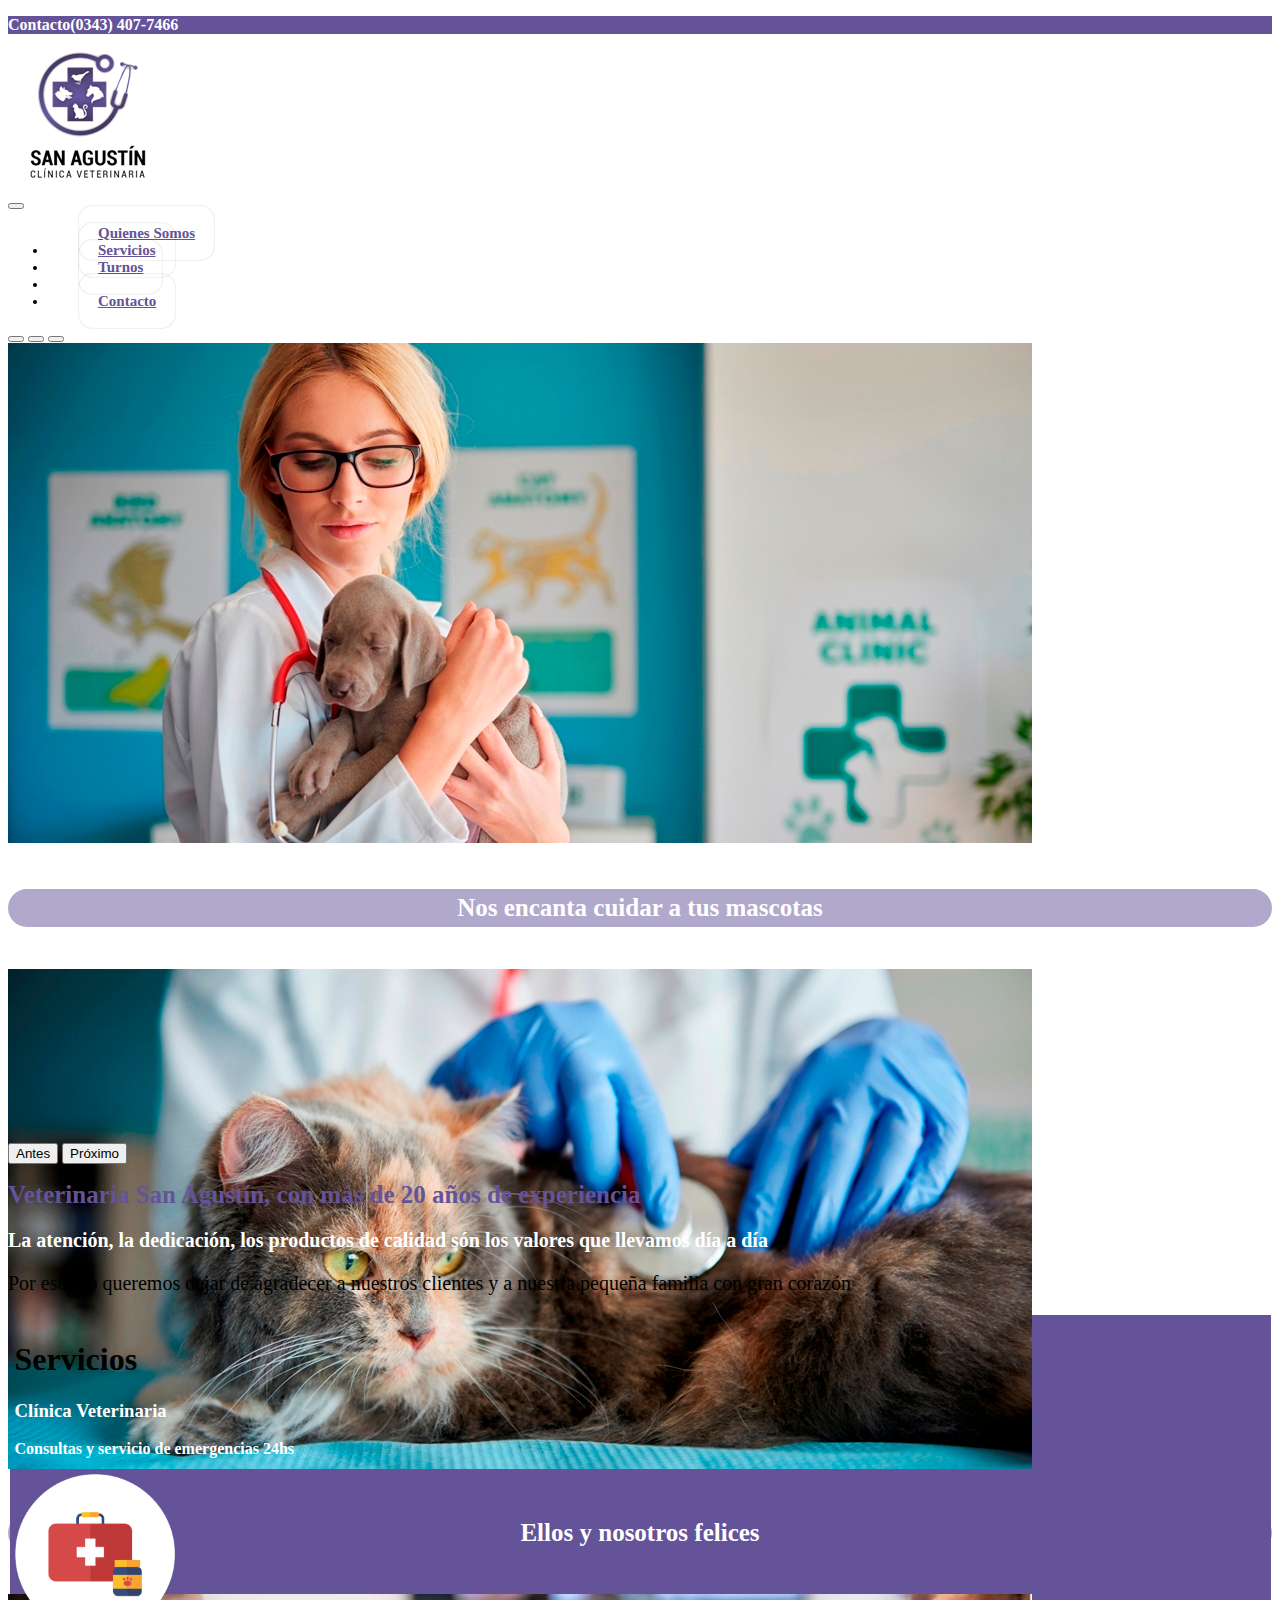
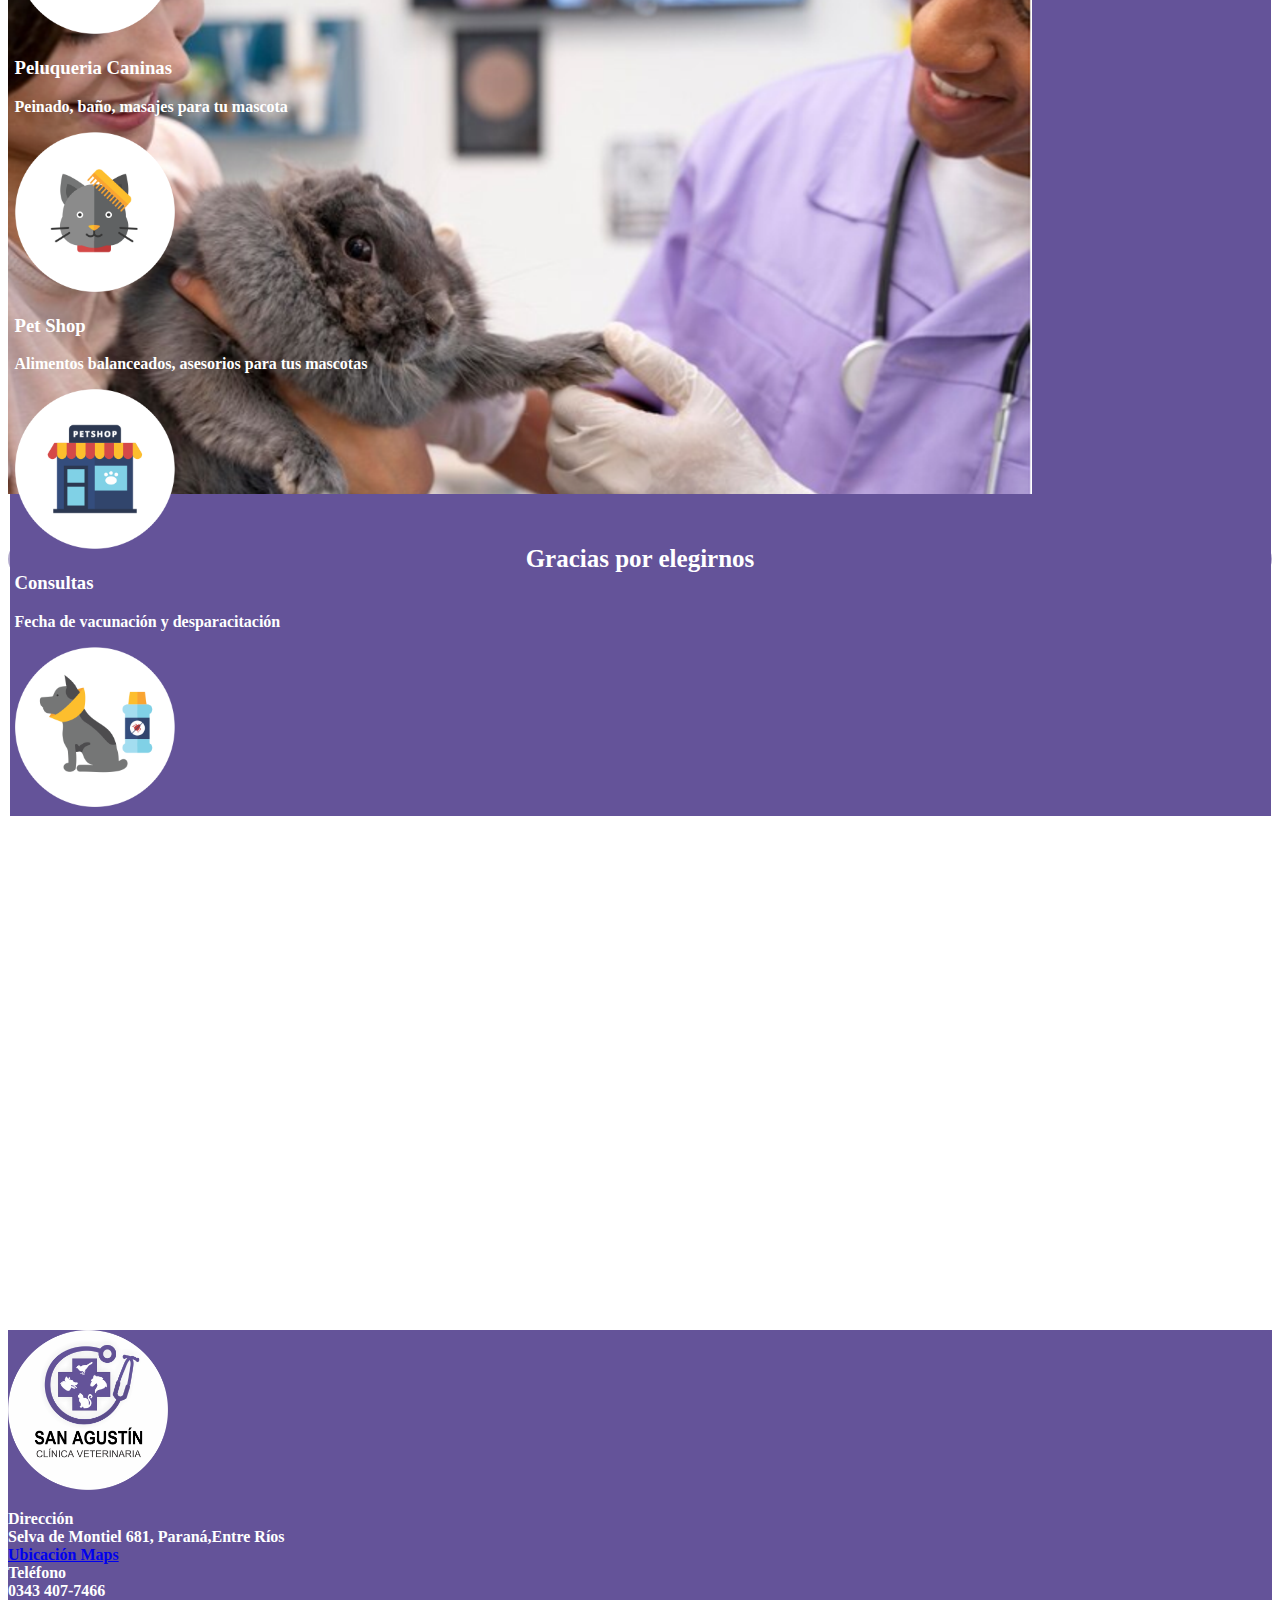
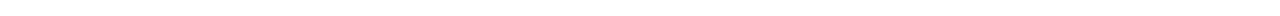
==== commit ad1a2d2a: "Add files via upload" ====
--- a/index.html
+++ b/index.html
@@ -137,9 +137,13 @@
  <!--Efecto Parrallax Productos -->
 
 <section class="parrallax" id="seccion">
-  <h1 class="justify-content-center m-0 p-1">Trabajamos con todos los productos de primeras <br>
+
+  <h1 class="justify-content-center text-black ">
+    Trabajamos con todos los productos de primeras <br>
     marcas Y tenemos todos los asesorios para sus mascotas
   </h1>
+
+
   </section>
 
  <!-- Footer, pie de página -->
@@ -147,19 +151,22 @@
   <footer class="container-fluid  d-flex justify-content-center w-100 h-100 p-2 m-0 border-1 footer">
     <div class="row w-100 mx-auto p-2 ">
       
-    <div class="col-lg-4 col-md-12 bg-light p-2 ">
+    <div class="col-lg-4 col-md-12 p-1 ">
       <div class="container-fluid d-flex justify-content-center p-2">
-        <img src="logo-sin-fondo.png" alt="logo_principal"  >
+        <img src="logo_footer.png" alt="logo_principal" height="160" width="160" >
       </div>
       </div>
-      <div class="col-lg-4 col-md-12 bg-light  p-2">
+      <div class="col-lg-4 col-md-12  p-2">
         <div class="container-fluid d-flex justify-content-center p-2">
-    <p>Dirección<br> Selva de Montiel 681, Paraná,Entre Ríos<br>
-    Teléfono<br>  0343 407-7466</p>
+      
+    
+    <p>Dirección<br> Selva de Montiel 681, Paraná,Entre Ríos<br>     <a href="https://www.google.com/maps/place/Cl%C3%ADnica+Veterinaria+San+Agust%C3%ADn/@-31.733882,-60.5456312,15z/data=!4m2!3m1!1s0x0:0xc98b6ae98c9d468b?sa=X&ved=2ahUKEwjJmoyY4JP2AhVzI7kGHZLSBTUQ_BJ6BAglEAU" 
+      ">Ubicación Maps</a><br>
+     Teléfono<br>  0343 407-7466</p> 
     </div>
     </div>
-     <div class="col-lg-4 col-md-12 bg-light  p-2">
-    <iframe src="https://www.google.com/maps/embed?pb=!1m14!1m8!1m3!1d13573.365464405671!2d-60.5456312!3d-31.733882!3m2!1i1024!2i768!4f13.1!3m3!1m2!1s0x0%3A0xc98b6ae98c9d468b!2sCl%C3%ADnica%20Veterinaria%20San%20Agust%C3%ADn!5e0!3m2!1ses!2sar!4v1645462343496!5m2!1ses!2sar" width="300" height="200" style="border:0;" allowfullscreen="" loading="lazy"></iframe>
+     <div class="col-lg-4 col-md-12 p-2">
+    
       </div>    
 </div>
   </footer>
--- a/estilo.css
+++ b/estilo.css
@@ -100,26 +100,24 @@
 
 #seccion{
 width:100%;
-height:600px;
-padding:0;
+height:500px;
+
 margin:0;
-background-image: url('./img_veterinaria/alimentos.png');
+background-image: url('./mascotas.jpg');
 
 }
 #seccion h1{
 
     color:#ffffff;
-    background-color:#645399;
     text-align:center;
     font-size: 22px;
     letter-spacing: 0.5pt;
     font-weight: bold;
+    padding-top: 20%;
+    text-shadow: white 0.1em 0.1em 0.2em;
+}
 
-}
-.relleno{
-    background-color:#645399;
-    color:#645399;
-}
+
 
 .footer{
 
@@ -128,7 +126,8 @@
 
 }
 .footer p{
-    color:#000000;
+    color:#ffffff;
+    font-weight: bold;
 }
 
 
@@ -175,7 +174,7 @@
     #seccion h1{
 
         color:#ffffff !important;
-        background-color:#645399;
+       
         text-align:center;
         font-family: 'Anton', sans-serif;
         font-size: 18px;
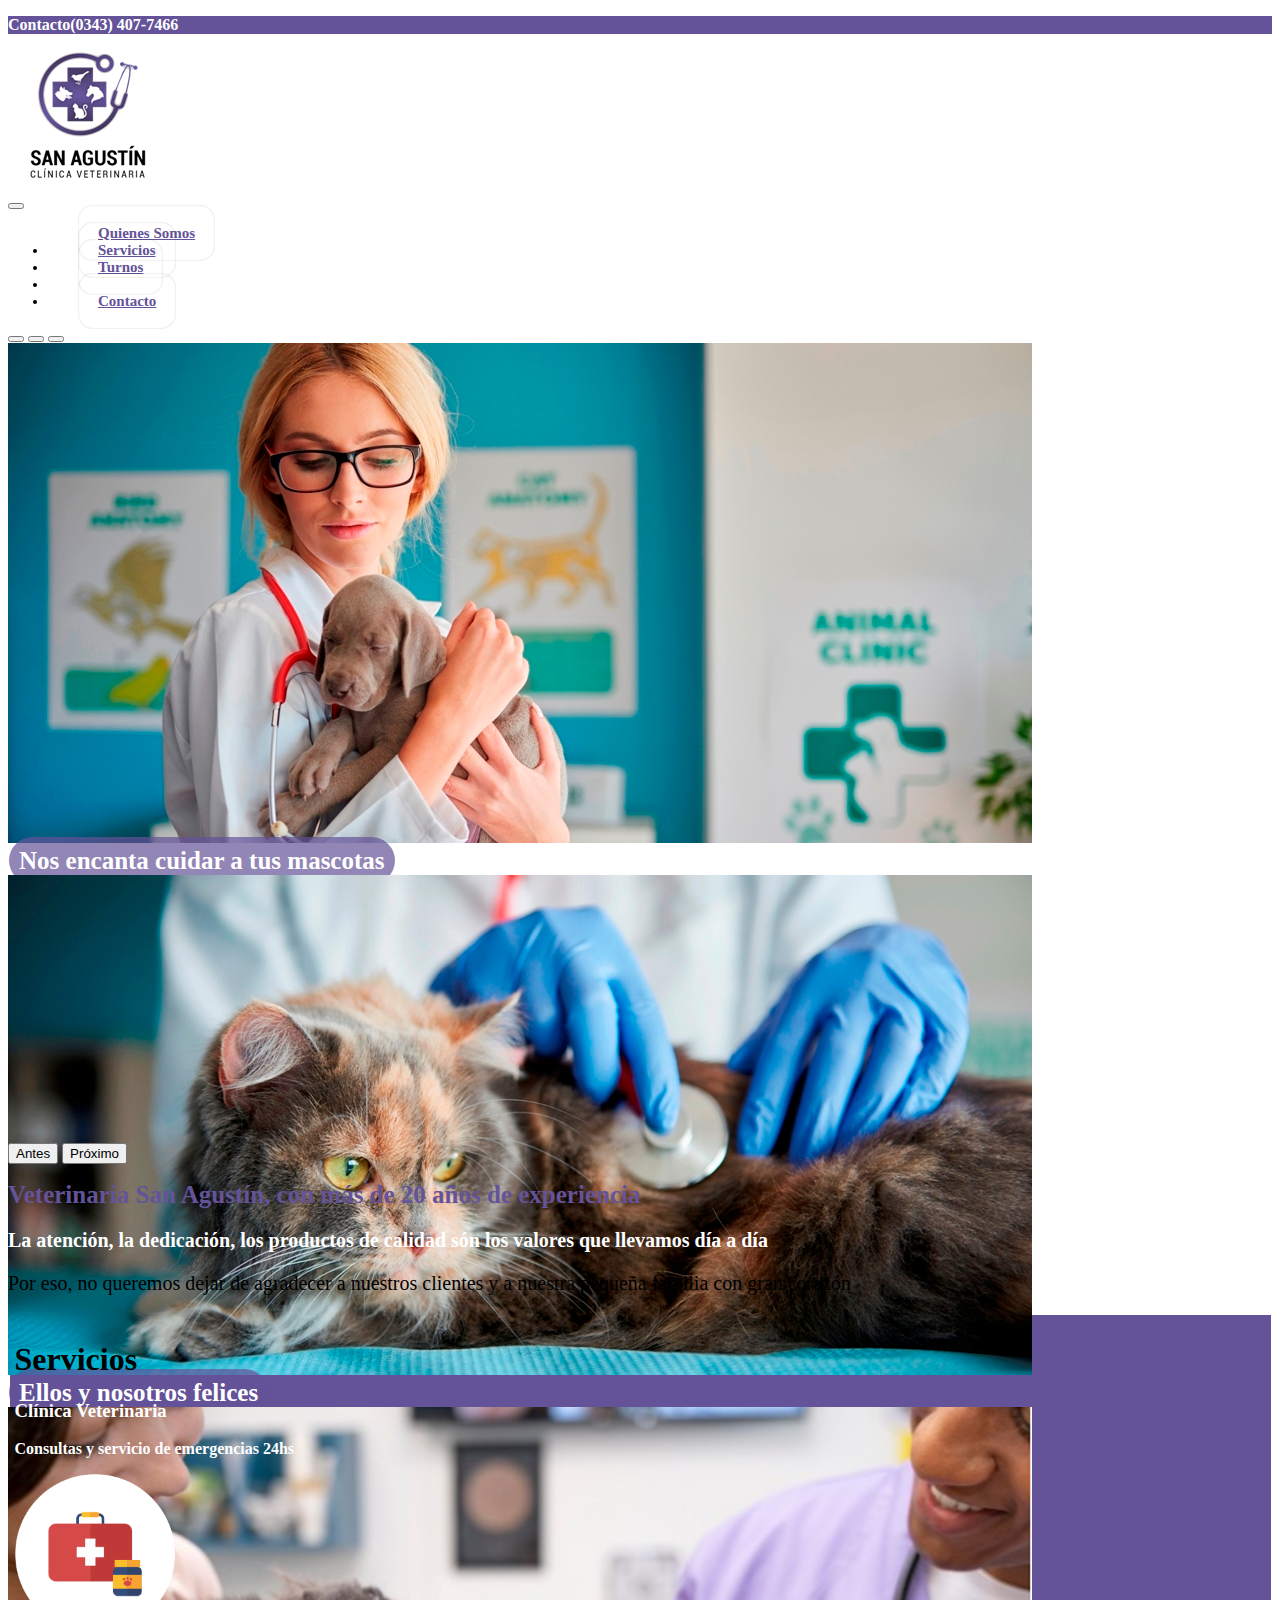
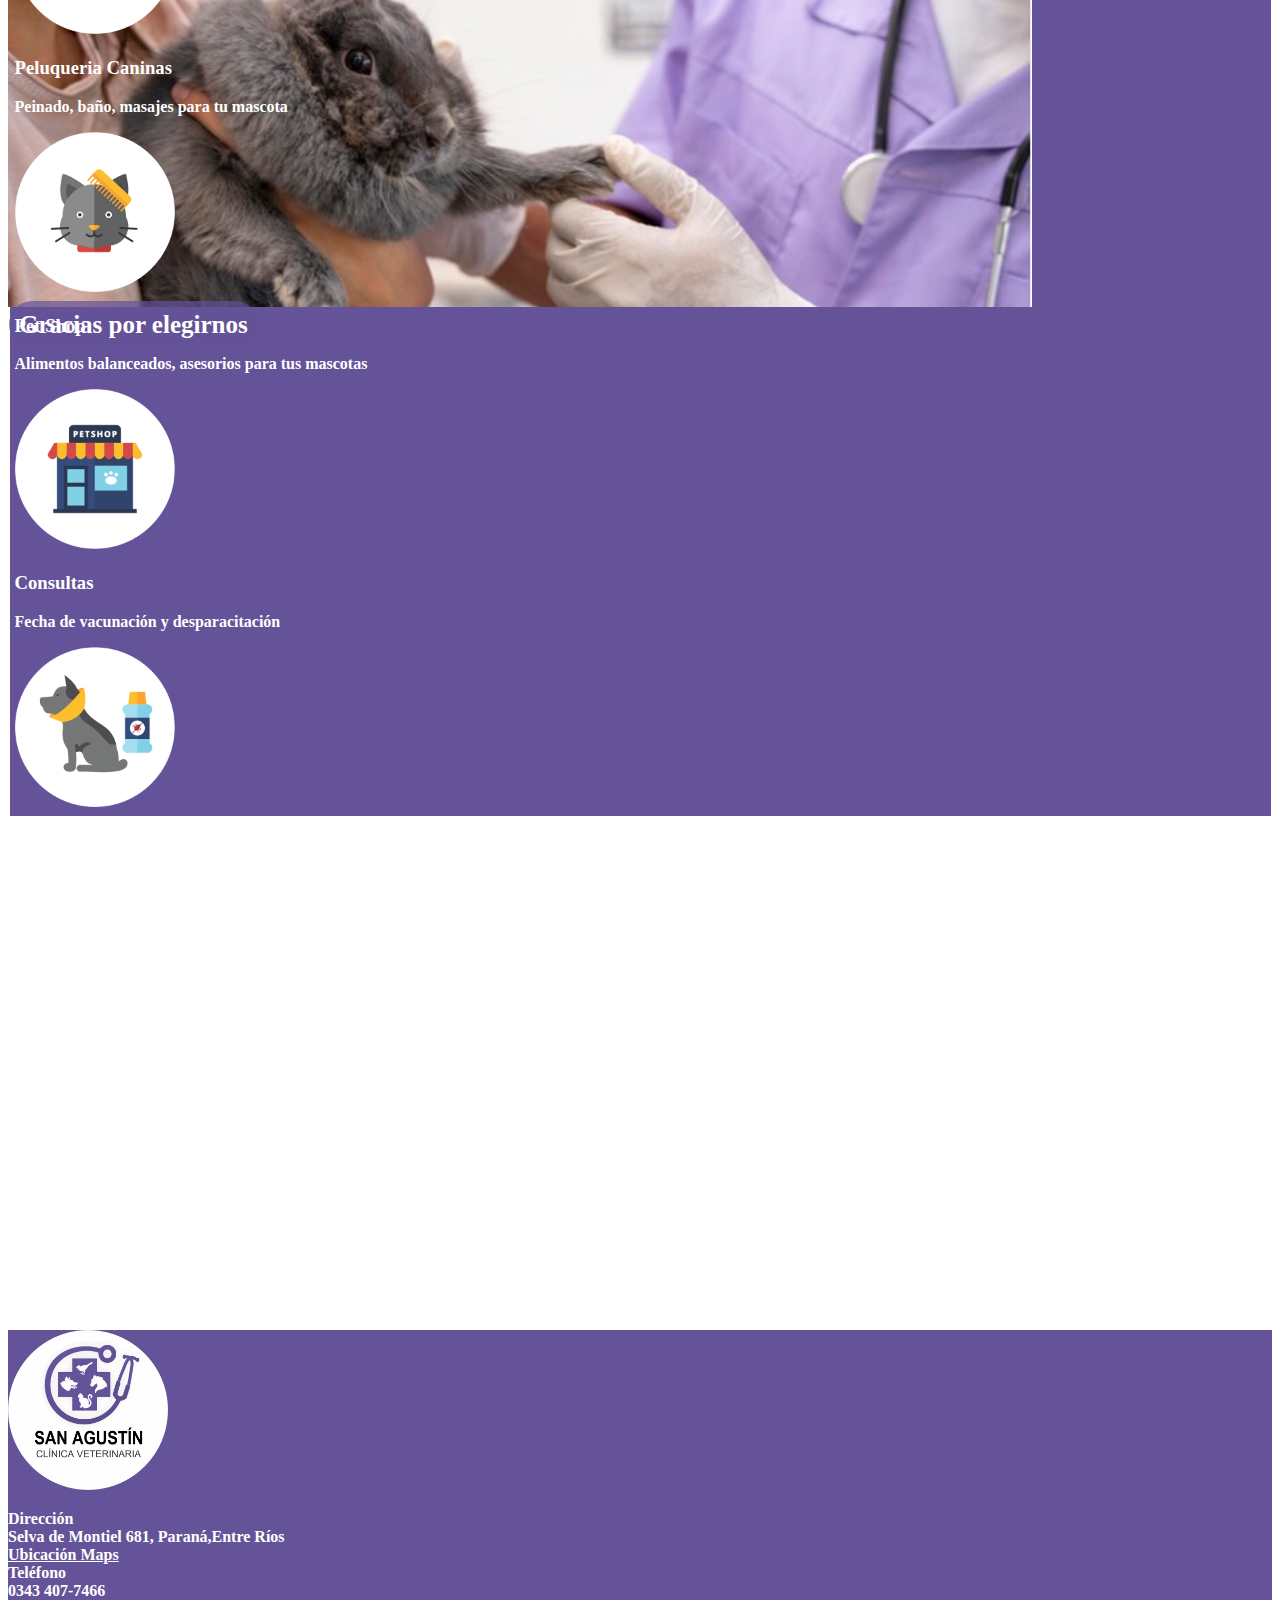
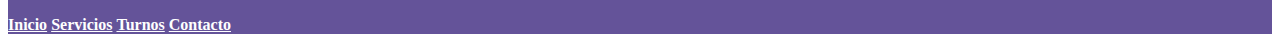
==== commit 890149d6: "Add files via upload" ====
--- a/index.html
+++ b/index.html
@@ -137,36 +137,39 @@
  <!--Efecto Parrallax Productos -->
 
 <section class="parrallax" id="seccion">
-
+  <div> 
   <h1 class="justify-content-center text-black ">
     Trabajamos con todos los productos de primeras <br>
     marcas Y tenemos todos los asesorios para sus mascotas
   </h1>
-
+</div>
 
   </section>
 
  <!-- Footer, pie de página -->
 
   <footer class="container-fluid  d-flex justify-content-center w-100 h-100 p-2 m-0 border-1 footer">
-    <div class="row w-100 mx-auto p-2 ">
+    <div class="row w-100 mx-auto p-1 ">
       
     <div class="col-lg-4 col-md-12 p-1 ">
       <div class="container-fluid d-flex justify-content-center p-2">
         <img src="logo_footer.png" alt="logo_principal" height="160" width="160" >
       </div>
       </div>
-      <div class="col-lg-4 col-md-12  p-2">
+      <div class="col-lg-4 col-md-12  p-1">
         <div class="container-fluid d-flex justify-content-center p-2">
-      
-    
     <p>Dirección<br> Selva de Montiel 681, Paraná,Entre Ríos<br>     <a href="https://www.google.com/maps/place/Cl%C3%ADnica+Veterinaria+San+Agust%C3%ADn/@-31.733882,-60.5456312,15z/data=!4m2!3m1!1s0x0:0xc98b6ae98c9d468b?sa=X&ved=2ahUKEwjJmoyY4JP2AhVzI7kGHZLSBTUQ_BJ6BAglEAU" 
-      ">Ubicación Maps</a><br>
+       id="mapa">Ubicación Maps</a><br>
      Teléfono<br>  0343 407-7466</p> 
     </div>
     </div>
      <div class="col-lg-4 col-md-12 p-2">
-    
+      <nav class="navegadorFooter">
+      <a class="nav-link" href="#index.html">Inicio</a>
+      <a class="nav-link" href="#servicio">Servicios</a>
+      <a class="nav-link" href="#servicio">Turnos</a>
+      <a class="nav-link" href="contacto.html">Contacto</a>
+      </nav>
       </div>    
 </div>
   </footer>
--- a/estilo.css
+++ b/estilo.css
@@ -17,8 +17,7 @@
 #servicios h3,p{
     color:#ffffff;
     font-weight:bold;
-
-  
+    
 }
 
 #menu{
@@ -53,12 +52,14 @@
   
 }
 .carousel-inner h5{
-    background-color: rgba(100, 83, 153, 0.5);
+    background-color: rgba(100, 83, 153, 0.7);
     color:#ffffff;
     border-radius: 40px;
-    padding:5px;
+    padding:10px;
+    margin: 1px;
     text-align:center;
     font-size: 25px;
+    display: inline;
 }
 
 .titulo{
@@ -91,7 +92,7 @@
 
 
 .parrallax{
-background: #fff fixed no-repeat 50% 50%;
+background:fixed no-repeat 80% 80%;
 background-size:cover;
 
 
@@ -113,9 +114,13 @@
     font-size: 22px;
     letter-spacing: 0.5pt;
     font-weight: bold;
-    padding-top: 20%;
-    text-shadow: white 0.1em 0.1em 0.2em;
-}
+   text-shadow: white 0.1em 0.1em 0.2em; 
+   padding-top:100px;
+  
+  
+    
+}
+
 
 
 
@@ -128,9 +133,23 @@
 .footer p{
     color:#ffffff;
     font-weight: bold;
-}
-
-
+
+}
+.navegadorFooter a{
+color:#ffffff;
+font-weight: bold;
+}
+.navegadorFooter a:hover{
+  color:violet;
+}
+#mapa{
+    color:#ffffff;  
+}
+
+#mapa a:hover{
+    color:violet;
+   
+}
 
 /*Adaptación de pantalla media query */ 
 
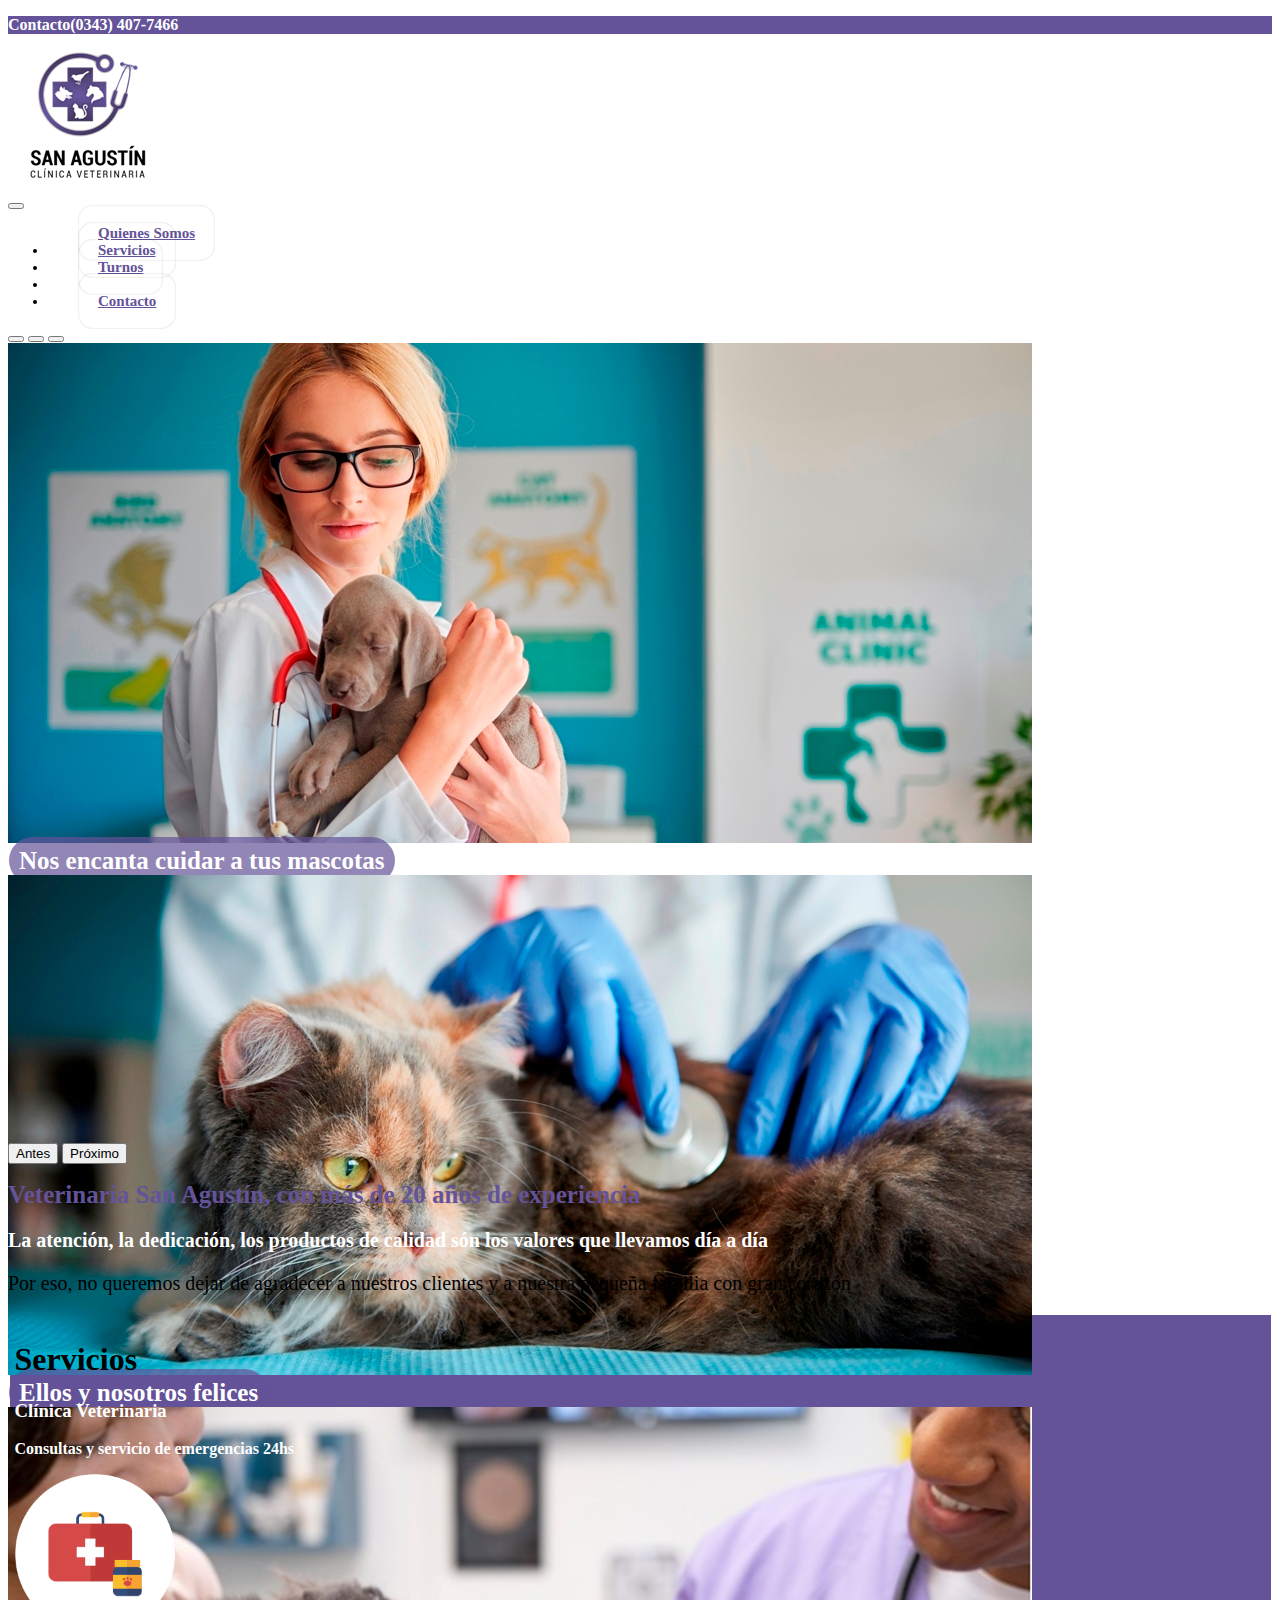
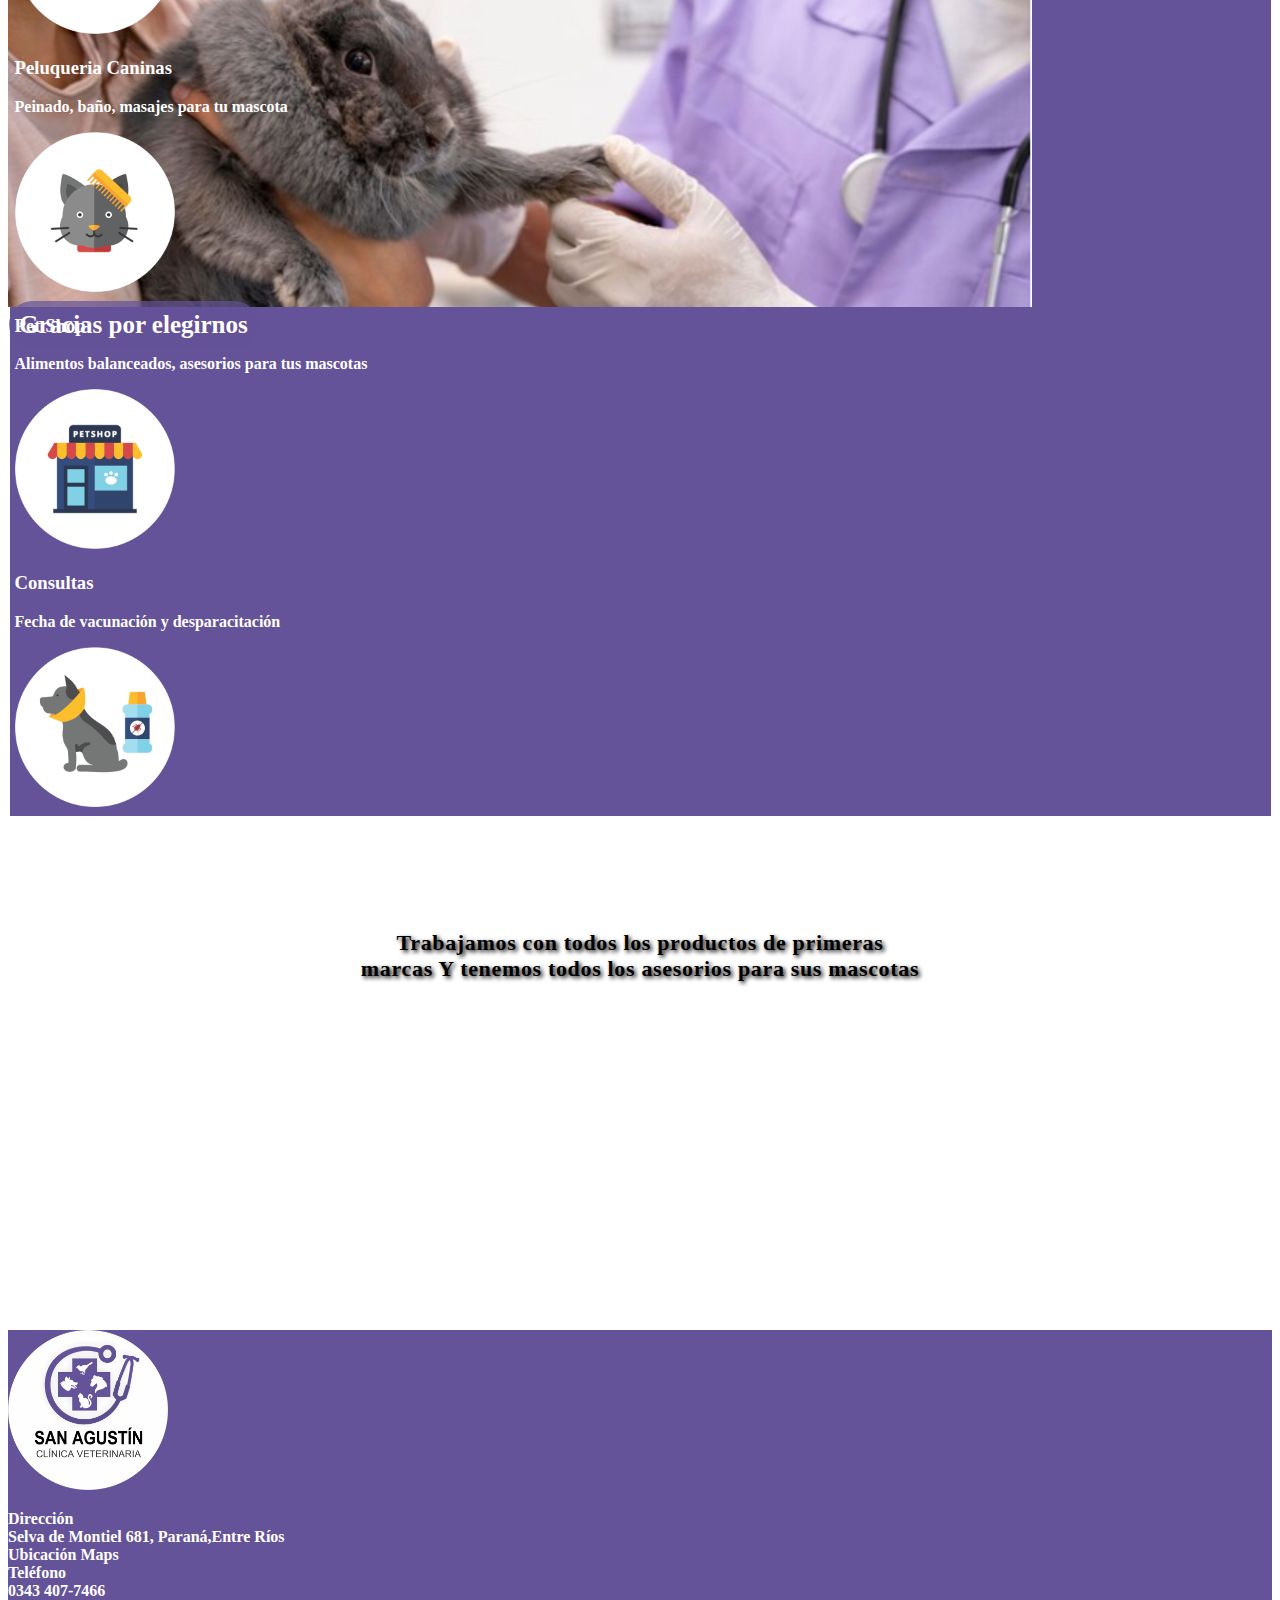
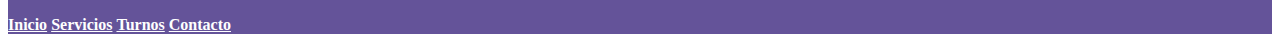
==== commit 53cad561: "Add files via upload" ====
--- a/index.html
+++ b/index.html
@@ -159,15 +159,15 @@
       <div class="col-lg-4 col-md-12  p-1">
         <div class="container-fluid d-flex justify-content-center p-2">
     <p>Dirección<br> Selva de Montiel 681, Paraná,Entre Ríos<br>     <a href="https://www.google.com/maps/place/Cl%C3%ADnica+Veterinaria+San+Agust%C3%ADn/@-31.733882,-60.5456312,15z/data=!4m2!3m1!1s0x0:0xc98b6ae98c9d468b?sa=X&ved=2ahUKEwjJmoyY4JP2AhVzI7kGHZLSBTUQ_BJ6BAglEAU" 
-       id="mapa">Ubicación Maps</a><br>
+       id="mapa" target="_blank">Ubicación Maps</a><br>
      Teléfono<br>  0343 407-7466</p> 
     </div>
     </div>
      <div class="col-lg-4 col-md-12 p-2">
       <nav class="navegadorFooter">
-      <a class="nav-link" href="#index.html">Inicio</a>
+      <a class="nav-link" href="#barra">Inicio</a>
       <a class="nav-link" href="#servicio">Servicios</a>
-      <a class="nav-link" href="#servicio">Turnos</a>
+      <a class="nav-link" href="#">Turnos</a>
       <a class="nav-link" href="contacto.html">Contacto</a>
       </nav>
       </div>    
--- a/estilo.css
+++ b/estilo.css
@@ -109,12 +109,12 @@
 }
 #seccion h1{
 
-    color:#ffffff;
+    color:#000000;
     text-align:center;
     font-size: 22px;
     letter-spacing: 0.5pt;
     font-weight: bold;
-   text-shadow: white 0.1em 0.1em 0.2em; 
+   text-shadow: black.1em 0.1em 0.2em; 
    padding-top:100px;
   
   
@@ -137,17 +137,20 @@
 }
 .navegadorFooter a{
 color:#ffffff;
-font-weight: bold;
+ font-weight: bold;
+
 }
 .navegadorFooter a:hover{
-  color:violet;
+  color: rgba(0, 0, 0, 0.5);
 }
 #mapa{
     color:#ffffff;  
+    text-decoration: none;
 }
 
 #mapa a:hover{
-    color:violet;
+    color:rgba(0, 0, 0, 0.5);
+    background-color: red;
    
 }
 
